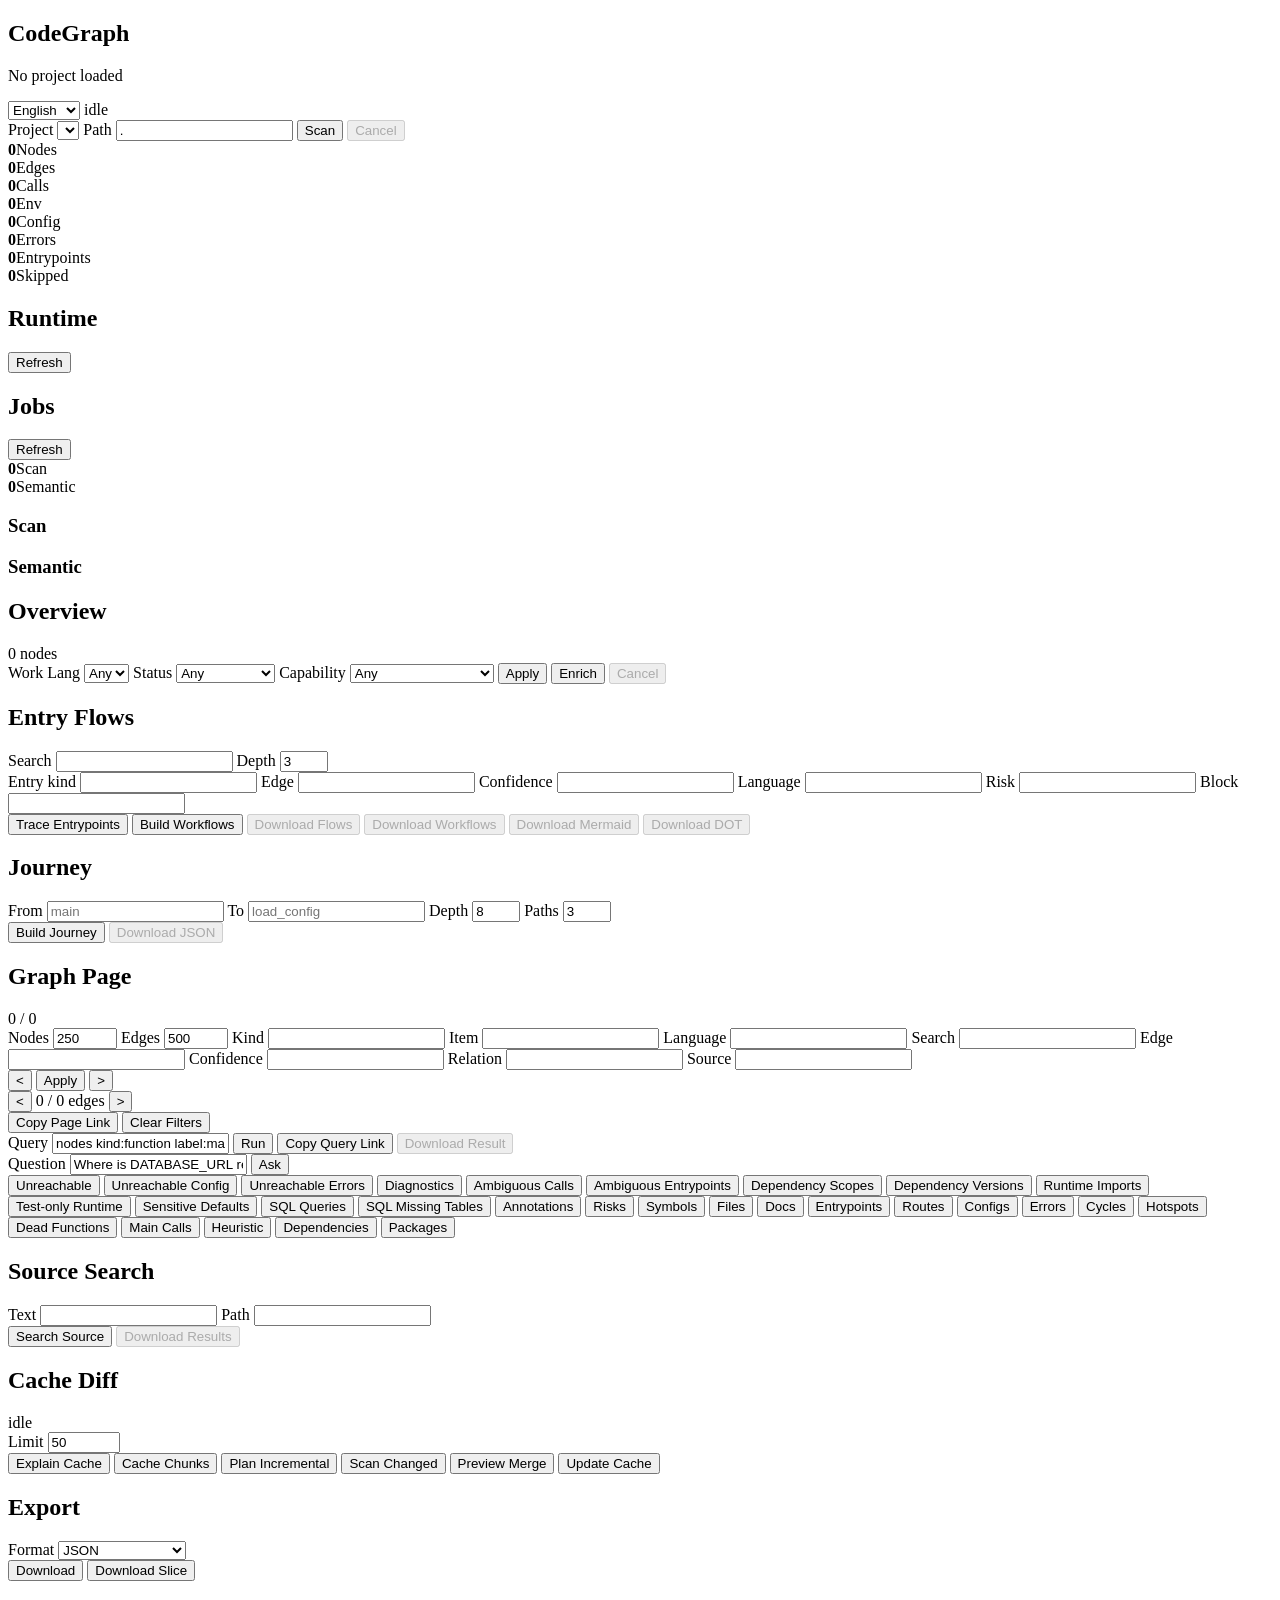
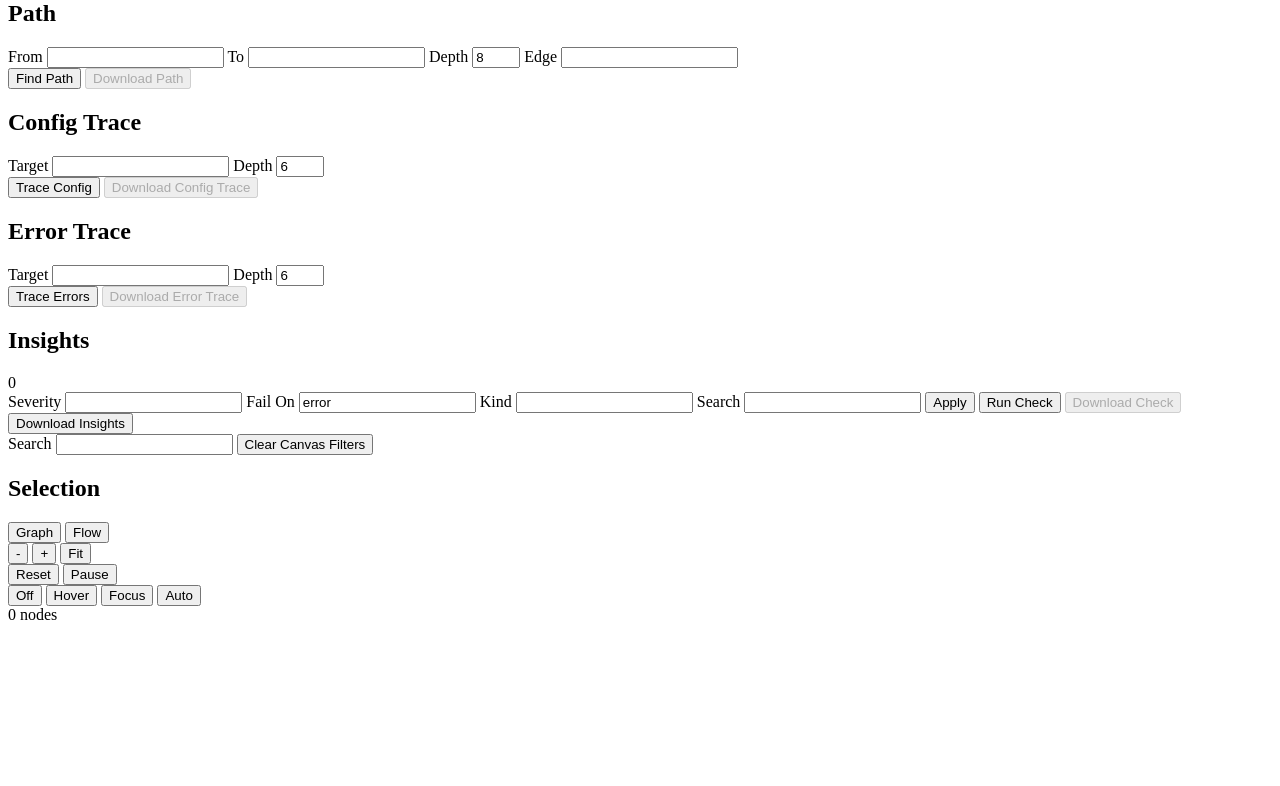
==== crates/codegraph-web/static/index.html @ d71d90b8 "Add Neo4j Cypher and FalkorDB export targets export_cypher emits a cypher-shell script: an id index," ====
<!doctype html>
<html lang="en">
  <head>
    <meta charset="utf-8" />
    <meta name="viewport" content="width=device-width, initial-scale=1" />
    <title>CodeGraph</title>
    <link rel="stylesheet" href="/styles.css" />
  </head>
  <body>
    <main class="app-shell">
      <aside class="sidebar">
        <header class="brand">
          <div>
            <h1>CodeGraph</h1>
            <p id="rootLabel">No project loaded</p>
          </div>
          <div class="brand-controls">
            <label class="locale-field" aria-label="Interface language" data-i18n-aria-label="aria.interfaceLanguage">
              <select id="localeSelect">
                <option value="en">English</option>
                <option value="ru">Русский</option>
              </select>
            </label>
            <span id="status" class="status">idle</span>
          </div>
        </header>

        <section class="toolbar" aria-label="Scan controls" data-i18n-aria-label="aria.scanControls">
          <label class="field project-field">
            <span data-i18n="label.project">Project</span>
            <select id="projectSelect"></select>
          </label>
          <label class="field">
            <span data-i18n="label.path">Path</span>
            <input id="pathInput" type="text" value="." autocomplete="off" />
          </label>
          <button id="scanButton" type="button" data-i18n="button.scan">Scan</button>
          <button id="scanCancelButton" class="cancel-action" type="button" data-i18n="button.cancel" disabled>
            Cancel
          </button>
        </section>

        <section class="stats" aria-label="Graph summary" data-i18n-aria-label="aria.graphSummary">
          <div><strong id="nodeCount">0</strong><span data-i18n="stat.nodes">Nodes</span></div>
          <div><strong id="edgeCount">0</strong><span data-i18n="stat.edges">Edges</span></div>
          <div><strong id="callCount">0</strong><span data-i18n="stat.calls">Calls</span></div>
          <div><strong id="envCount">0</strong><span data-i18n="stat.env">Env</span></div>
          <div><strong id="configCount">0</strong><span data-i18n="stat.config">Config</span></div>
          <div><strong id="errorCount">0</strong><span data-i18n="stat.errors">Errors</span></div>
          <div><strong id="entryCount">0</strong><span data-i18n="stat.entrypoints">Entrypoints</span></div>
          <div><strong id="skippedCount">0</strong><span data-i18n="stat.skipped">Skipped</span></div>
        </section>

        <section class="runtime-status" aria-label="Runtime status" data-i18n-aria-label="aria.runtimeStatus">
          <header>
            <h2 data-i18n="section.runtime">Runtime</h2>
            <button id="metricsRefreshButton" type="button" data-i18n="button.refresh">Refresh</button>
          </header>
          <div id="runtimeMetricsList" class="runtime-metrics-list"></div>
        </section>

        <section class="job-queue" aria-label="Jobs" data-i18n-aria-label="aria.jobs">
          <header>
            <h2 data-i18n="section.jobs">Jobs</h2>
            <button id="jobRefreshButton" type="button" data-i18n="button.refresh">Refresh</button>
          </header>
          <div class="job-summary">
            <div><strong id="scanJobSummary">0</strong><span data-i18n="job.scan">Scan</span></div>
            <div><strong id="semanticJobSummary">0</strong><span data-i18n="job.semantic">Semantic</span></div>
          </div>
          <div class="job-columns">
            <section>
              <h3 data-i18n="job.scan">Scan</h3>
              <div id="scanJobList" class="job-list"></div>
            </section>
            <section>
              <h3 data-i18n="job.semantic">Semantic</h3>
              <div id="semanticJobList" class="job-list"></div>
            </section>
          </div>
        </section>

        <section class="overview" aria-label="Project overview" data-i18n-aria-label="aria.projectOverview">
          <header>
            <h2 data-i18n="section.overview">Overview</h2>
            <span id="overviewTotals">0 nodes</span>
          </header>
          <div id="capabilitiesList" class="capability-list"></div>
          <div id="languageList" class="language-list"></div>
          <div id="confidenceList" class="confidence-list"></div>
          <div id="relationList" class="relation-list"></div>
          <div id="edgeSourceList" class="edge-source-list"></div>
          <div id="scanPolicyList" class="scan-policy-list"></div>
          <div id="coverageList" class="coverage-list"></div>
          <div id="riskSummaryList" class="risk-summary-list"></div>
          <div id="lspList" class="lsp-list"></div>
          <div id="surprisingLinkList" class="surprising-link-list"></div>
          <div class="semantic-work-filters">
            <label class="field compact">
              <span data-i18n="label.workLang">Work Lang</span>
              <select id="semanticWorkLanguageInput">
                <option value="" data-i18n="option.any">Any</option>
              </select>
            </label>
            <label class="field compact">
              <span data-i18n="label.status">Status</span>
              <select id="semanticWorkStatusInput">
                <option value="" data-i18n="option.any">Any</option>
                <option value="ready" data-i18n="option.ready">Ready</option>
                <option value="missing_server" data-i18n="option.missing">Missing</option>
                <option value="unsupported_language" data-i18n="option.unsupported">Unsupported</option>
              </select>
            </label>
            <label class="field compact">
              <span data-i18n="label.capability">Capability</span>
              <select id="semanticWorkCapabilityInput">
                <option value="" data-i18n="option.any">Any</option>
                <option value="definitions" data-i18n="option.definitions">Definitions</option>
                <option value="diagnostics" data-i18n="option.diagnostics">Diagnostics</option>
                <option value="document_symbols" data-i18n="option.symbols">Symbols</option>
                <option value="workspace_symbols" data-i18n="option.workspaceSymbols">Workspace Symbols</option>
                <option value="references" data-i18n="option.references">References</option>
                <option value="language_server" data-i18n="option.server">Server</option>
              </select>
            </label>
            <button id="semanticWorkFilterButton" type="button" data-i18n="button.apply">Apply</button>
            <button id="semanticEnrichButton" type="button" data-i18n="button.semanticEnrich">Enrich</button>
            <button id="semanticCancelButton" class="cancel-action" type="button" data-i18n="button.cancel" disabled>
              Cancel
            </button>
          </div>
          <div id="semanticWorkList" class="semantic-work-list"></div>
          <div id="architectureList" class="architecture-list"></div>
          <div id="languageDependencyList" class="language-dependency-list"></div>
          <div id="communityList" class="community-list"></div>
          <div id="hotspotList" class="hotspot-list"></div>
          <div id="annotationList" class="annotation-list"></div>
          <div id="entrypointList" class="entrypoint-list"></div>
        </section>

        <section class="entrypoint-flows" aria-label="Entrypoint flows" data-i18n-aria-label="aria.entrypointFlows">
          <header>
            <h2 data-i18n="section.entryFlows">Entry Flows</h2>
          </header>
          <div class="entrypoint-flow-fields">
            <label class="field compact">
              <span data-i18n="label.search">Search</span>
              <input id="entryFlowSearchInput" type="text" autocomplete="off" />
            </label>
            <label class="field compact">
              <span data-i18n="label.depth">Depth</span>
              <input id="entryFlowDepthInput" type="number" min="1" max="32" value="3" />
            </label>
          </div>
          <div class="workflow-filter-fields">
            <label class="field compact">
              <span data-i18n="label.entrypointKind">Entry kind</span>
              <input
                id="entryWorkflowEntrypointKindInput"
                type="text"
                list="entrypointKindOptions"
                autocomplete="off"
              />
            </label>
            <label class="field compact">
              <span data-i18n="label.edge">Edge</span>
              <input id="entryWorkflowEdgeKindInput" type="text" list="edgeKindOptions" autocomplete="off" />
            </label>
            <label class="field compact">
              <span data-i18n="label.confidence">Confidence</span>
              <input id="entryWorkflowConfidenceInput" type="text" list="confidenceOptions" autocomplete="off" />
            </label>
            <label class="field compact">
              <span data-i18n="label.language">Language</span>
              <input id="entryWorkflowLanguageInput" type="text" autocomplete="off" />
            </label>
            <label class="field compact">
              <span data-i18n="label.riskSeverity">Risk</span>
              <input id="entryWorkflowRiskSeverityInput" type="text" list="severityOptions" autocomplete="off" />
            </label>
            <label class="field compact">
              <span data-i18n="label.block">Block</span>
              <input id="entryWorkflowBlockKindInput" type="text" list="workflowBlockKindOptions" autocomplete="off" />
            </label>
          </div>
          <div class="entrypoint-flow-actions">
            <button id="entryFlowButton" type="button" data-i18n="button.traceEntrypoints">Trace Entrypoints</button>
            <button id="entryFlowWorkflowButton" type="button" data-i18n="button.buildEntryWorkflows">
              Build Workflows
            </button>
            <button id="entryFlowExportButton" type="button" data-i18n="button.downloadEntryFlows" disabled>
              Download Flows
            </button>
            <button
              id="entryFlowWorkflowExportButton"
              type="button"
              data-i18n="button.downloadEntryWorkflows"
              disabled
            >
              Download Workflows
            </button>
            <button
              id="entryFlowWorkflowMermaidExportButton"
              type="button"
              data-i18n="button.downloadEntryWorkflowMermaid"
              disabled
            >
              Download Mermaid
            </button>
            <button
              id="entryFlowWorkflowDotExportButton"
              type="button"
              data-i18n="button.downloadEntryWorkflowDot"
              disabled
            >
              Download DOT
            </button>
          </div>
          <div id="entryFlowResult" class="query-result"></div>
        </section>

        <section class="journey-panel" aria-label="Execution journey" data-i18n-aria-label="aria.journey">
          <header>
            <h2 data-i18n="section.journey">Journey</h2>
          </header>
          <div class="entrypoint-flow-fields">
            <label class="field compact">
              <span data-i18n="journey.from">From</span>
              <input id="journeyFromInput" type="text" autocomplete="off" placeholder="main" />
            </label>
            <label class="field compact">
              <span data-i18n="journey.to">To</span>
              <input id="journeyToInput" type="text" autocomplete="off" placeholder="load_config" />
            </label>
            <label class="field compact">
              <span data-i18n="label.depth">Depth</span>
              <input id="journeyDepthInput" type="number" min="1" max="32" value="8" />
            </label>
            <label class="field compact">
              <span data-i18n="journey.paths">Paths</span>
              <input id="journeyPathsInput" type="number" min="1" max="10" value="3" />
            </label>
          </div>
          <div class="entrypoint-flow-actions">
            <button id="journeyRunButton" type="button" data-i18n="button.buildJourney">Build Journey</button>
            <button id="journeyExportButton" type="button" data-i18n="button.downloadJourney" disabled>
              Download JSON
            </button>
          </div>
          <div id="journeyResult" class="query-result"></div>
        </section>

        <section class="graph-page" aria-label="Graph page" data-i18n-aria-label="aria.graphPage">
          <header>
            <h2 data-i18n="section.graphPage">Graph Page</h2>
            <span id="pageInfo">0 / 0</span>
          </header>
          <div class="page-fields">
            <label class="field compact">
              <span data-i18n="label.nodes">Nodes</span>
              <input id="nodeLimitInput" type="number" min="20" max="1000" value="250" />
            </label>
            <label class="field compact">
              <span data-i18n="label.edges">Edges</span>
              <input id="edgeLimitInput" type="number" min="1" max="2000" value="500" />
            </label>
            <label class="field compact">
              <span data-i18n="label.kind">Kind</span>
              <input id="serverKindInput" type="text" list="nodeKindOptions" autocomplete="off" />
            </label>
            <label class="field compact">
              <span data-i18n="label.item">Item</span>
              <input id="serverItemKindInput" type="text" autocomplete="off" />
            </label>
            <label class="field compact">
              <span data-i18n="label.language">Language</span>
              <input id="serverLanguageInput" type="text" autocomplete="off" />
            </label>
            <label class="field compact">
              <span data-i18n="label.search">Search</span>
              <input id="serverSearchInput" type="text" autocomplete="off" />
            </label>
            <label class="field compact">
              <span data-i18n="label.edge">Edge</span>
              <input id="serverEdgeKindInput" type="text" list="edgeKindOptions" autocomplete="off" />
            </label>
            <label class="field compact">
              <span data-i18n="label.confidence">Confidence</span>
              <input id="serverConfidenceInput" type="text" list="confidenceOptions" autocomplete="off" />
            </label>
            <label class="field compact">
              <span data-i18n="label.relation">Relation</span>
              <input id="serverEdgeRelationInput" type="text" autocomplete="off" />
            </label>
            <label class="field compact">
              <span data-i18n="label.source">Source</span>
              <input id="serverEdgeSourceInput" type="text" autocomplete="off" />
            </label>
          </div>
          <div class="page-actions">
            <button id="pagePrevButton" type="button" aria-label="Previous graph page" data-i18n-aria-label="aria.previousGraphPage">&lt;</button>
            <button id="pageReloadButton" type="button" data-i18n="button.apply">Apply</button>
            <button id="pageNextButton" type="button" aria-label="Next graph page" data-i18n-aria-label="aria.nextGraphPage">&gt;</button>
          </div>
          <div class="page-actions edge-page-actions" aria-label="Edge page" data-i18n-aria-label="aria.edgePage">
            <button id="edgePrevButton" type="button" aria-label="Previous edge page" data-i18n-aria-label="aria.previousEdgePage">&lt;</button>
            <span id="edgePageInfo" class="page-action-info">0 / 0 edges</span>
            <button id="edgeNextButton" type="button" aria-label="Next edge page" data-i18n-aria-label="aria.nextEdgePage">&gt;</button>
          </div>
          <div class="page-link-actions">
            <button id="pageCopyButton" class="page-copy-button" type="button" data-i18n="button.copyPageLink">
              Copy Page Link
            </button>
            <button id="pageClearButton" class="page-copy-button" type="button" data-i18n="button.clearFilters">
              Clear Filters
            </button>
          </div>
          <div id="pageScope" class="page-scope" aria-live="polite"></div>
        </section>

        <section class="query" aria-label="Graph query" data-i18n-aria-label="aria.graphQuery">
          <label class="field">
            <span data-i18n="label.query">Query</span>
            <input id="queryInput" type="text" value="nodes kind:function label:main" autocomplete="off" />
          </label>
          <button id="queryButton" type="button" data-i18n="button.run">Run</button>
          <button id="queryCopyButton" type="button" data-i18n="button.copyQueryLink">Copy Query Link</button>
          <button id="queryExportButton" type="button" data-i18n="button.downloadQueryResult" disabled>Download Result</button>
          <div class="ask-row">
            <label class="field">
              <span data-i18n="label.question">Question</span>
              <input
                id="askInput"
                type="text"
                value="Where is DATABASE_URL read from the environment?"
                autocomplete="off"
              />
            </label>
            <button id="askButton" type="button" data-i18n="button.ask">Ask</button>
          </div>
          <div class="query-presets" aria-label="Query presets" data-i18n-aria-label="aria.queryPresets">
            <button type="button" data-query-preset="unreachable" data-i18n="queryPreset.unreachable">
              Unreachable
            </button>
            <button type="button" data-query-preset="unreachable scope:config" data-i18n="queryPreset.unreachableConfig">
              Unreachable Config
            </button>
            <button type="button" data-query-preset="unreachable scope:errors" data-i18n="queryPreset.unreachableErrors">
              Unreachable Errors
            </button>
            <button type="button" data-query-preset="diagnostics" data-i18n="queryPreset.diagnostics">
              Diagnostics
            </button>
            <button type="button" data-query-preset="insights kind:ambiguous_call_resolution" data-i18n="queryPreset.ambiguousCalls">
              Ambiguous Calls
            </button>
            <button type="button" data-query-preset="insights kind:ambiguous_entrypoint_target" data-i18n="queryPreset.ambiguousEntrypoints">
              Ambiguous Entrypoints
            </button>
            <button type="button" data-query-preset="insights kind:mixed_dependency_scope" data-i18n="queryPreset.dependencyScopes">
              Dependency Scopes
            </button>
            <button type="button" data-query-preset="insights kind:conflicting_dependency_declaration" data-i18n="queryPreset.dependencyVersions">
              Dependency Versions
            </button>
            <button type="button" data-query-preset="insights kind:non_runtime_dependency_import" data-i18n="queryPreset.runtimeImports">
              Runtime Imports
            </button>
            <button type="button" data-query-preset="insights kind:test_only_runtime_dependency" data-i18n="queryPreset.testOnlyRuntime">
              Test-only Runtime
            </button>
            <button type="button" data-query-preset="insights kind:sensitive_config_default" data-i18n="queryPreset.sensitiveDefaults">
              Sensitive Defaults
            </button>
            <button type="button" data-query-preset="sql edge_limit:300" data-i18n="queryPreset.sqlQueries">
              SQL Queries
            </button>
            <button type="button" data-query-preset="insights kind:unresolved_sql_table_reference" data-i18n="queryPreset.sqlMissingTables">
              SQL Missing Tables
            </button>
            <button type="button" data-query-preset="annotations key:domain edge_limit:300" data-i18n="queryPreset.annotations">
              Annotations
            </button>
            <button type="button" data-query-preset="insights severity:error" data-i18n="queryPreset.risks">
              Risks
            </button>
            <button type="button" data-query-preset="symbols direction:out edge_limit:300" data-i18n="queryPreset.symbols">
              Symbols
            </button>
            <button type="button" data-query-preset="files direction:out edge_limit:300" data-i18n="queryPreset.files">
              Files
            </button>
            <button type="button" data-query-preset="docs edge_limit:300" data-i18n="queryPreset.docs">
              Docs
            </button>
            <button type="button" data-query-preset="entrypoints" data-i18n="queryPreset.entrypoints">
              Entrypoints
            </button>
            <button type="button" data-query-preset="routes depth:2 edge_limit:300" data-i18n="queryPreset.routes">
              Routes
            </button>
            <button type="button" data-query-preset="configs" data-i18n="queryPreset.configs">
              Configs
            </button>
            <button type="button" data-query-preset="errors" data-i18n="queryPreset.errors">
              Errors
            </button>
            <button type="button" data-query-preset="cycles" data-i18n="queryPreset.cycles">
              Cycles
            </button>
            <button type="button" data-query-preset="hotspots min_score:5 edge_limit:300" data-i18n="queryPreset.hotspots">
              Hotspots
            </button>
            <button type="button" data-query-preset="unreachable kind:function" data-i18n="queryPreset.deadFunctions">
              Dead Functions
            </button>
            <button type="button" data-query-preset="neighbors label:main direction:out depth:2 edge_kind:calls" data-i18n="queryPreset.mainCalls">
              Main Calls
            </button>
            <button type="button" data-query-preset="edges confidence:heuristic" data-i18n="queryPreset.heuristic">
              Heuristic
            </button>
            <button type="button" data-query-preset="edges kind:depends_on" data-i18n="queryPreset.dependencies">
              Dependencies
            </button>
            <button type="button" data-query-preset="packages edge_limit:300" data-i18n="queryPreset.packages">
              Packages
            </button>
          </div>
          <div id="queryHistory" class="query-history" hidden>
            <header>
              <span data-i18n="queryHistory.recent">Recent Queries</span>
              <button id="clearQueryHistoryButton" type="button" data-i18n="queryHistory.clear">Clear</button>
            </header>
            <div id="queryHistoryList" class="query-history-list"></div>
          </div>
          <div id="queryResult" class="query-result"></div>
        </section>

        <section class="source-search" aria-label="Source search" data-i18n-aria-label="aria.sourceSearch">
          <header>
            <h2 data-i18n="section.sourceSearch">Source Search</h2>
          </header>
          <div class="source-search-fields">
            <label class="field compact">
              <span data-i18n="label.text">Text</span>
              <input id="sourceSearchInput" type="search" autocomplete="off" />
            </label>
            <label class="field compact">
              <span data-i18n="label.path">Path</span>
              <input id="sourcePathFilterInput" type="text" autocomplete="off" />
            </label>
          </div>
          <button id="sourceSearchButton" type="button" data-i18n="button.searchSource">Search Source</button>
          <button id="sourceSearchExportButton" type="button" data-i18n="button.downloadSourceResults" disabled>Download Results</button>
          <div id="sourceSearchResult" class="query-result"></div>
        </section>

        <section class="cache-diff" aria-label="Cache diagnostics" data-i18n-aria-label="aria.cacheDiagnostics">
          <header>
            <h2 data-i18n="section.cacheDiff">Cache Diff</h2>
            <span id="cacheDiffStatus">idle</span>
          </header>
          <div class="cache-diff-fields">
            <label class="field compact">
              <span data-i18n="label.limit">Limit</span>
              <input id="cacheDiffLimitInput" type="number" min="1" max="10000" value="50" />
            </label>
          </div>
          <button id="cacheDiffButton" type="button" data-i18n="button.explainCache">Explain Cache</button>
          <button id="cacheChunksButton" type="button" data-i18n="button.cacheChunks">Cache Chunks</button>
          <button id="incrementalPlanButton" type="button" data-i18n="button.planIncremental">Plan Incremental</button>
          <button id="incrementalScanButton" type="button" data-i18n="button.scanIncremental">Scan Changed</button>
          <button id="incrementalMergeButton" type="button" data-i18n="button.previewMerge">Preview Merge</button>
          <button id="incrementalUpdateButton" type="button" data-i18n="button.updateCache">Update Cache</button>
          <div id="cacheDiffResult" class="query-result"></div>
        </section>

        <section class="graph-export" aria-label="Graph export" data-i18n-aria-label="aria.graphExport">
          <header>
            <h2 data-i18n="section.export">Export</h2>
          </header>
          <div class="graph-export-fields">
            <label class="field compact">
              <span data-i18n="label.format">Format</span>
              <select id="exportFormatInput">
                <option value="json">JSON</option>
                <option value="dot">DOT</option>
                <option value="ndjson">NDJSON</option>
                <option value="graphml">GraphML</option>
                <option value="mermaid_html">Mermaid HTML</option>
                <option value="cypher">Neo4j Cypher</option>
                <option value="falkordb">FalkorDB</option>
                <option value="report" data-i18n="export.report">Report JSON</option>
                <option value="reportMarkdown" data-i18n="export.reportMarkdown">Report Markdown</option>
              </select>
            </label>
          </div>
          <button id="exportButton" type="button" data-i18n="button.download">Download</button>
          <button id="exportSliceButton" type="button" data-i18n="button.downloadSlice">Download Slice</button>
          <div id="exportResult" class="query-result"></div>
        </section>

        <section class="path-query" aria-label="Graph path" data-i18n-aria-label="aria.graphPath">
          <header>
            <h2 data-i18n="section.path">Path</h2>
          </header>
          <div class="path-fields">
            <label class="field compact">
              <span data-i18n="label.from">From</span>
              <input id="pathFromInput" type="text" autocomplete="off" />
            </label>
            <label class="field compact">
              <span data-i18n="label.to">To</span>
              <input id="pathToInput" type="text" autocomplete="off" />
            </label>
            <label class="field compact">
              <span data-i18n="label.depth">Depth</span>
              <input id="pathDepthInput" type="number" min="1" max="32" value="8" />
            </label>
            <label class="field compact">
              <span data-i18n="label.edge">Edge</span>
              <input id="pathEdgeKindInput" type="text" list="edgeKindOptions" autocomplete="off" />
            </label>
          </div>
          <button id="pathButton" type="button" data-i18n="button.findPath">Find Path</button>
          <button id="pathExportButton" type="button" data-i18n="button.downloadPathResult" disabled>Download Path</button>
          <div id="pathResult" class="query-result"></div>
        </section>

        <section class="config-trace" aria-label="Configuration trace" data-i18n-aria-label="aria.configurationTrace">
          <header>
            <h2 data-i18n="section.configTrace">Config Trace</h2>
          </header>
          <div class="config-trace-fields">
            <label class="field compact">
              <span data-i18n="label.target">Target</span>
              <input id="configTraceTargetInput" type="text" autocomplete="off" />
            </label>
            <label class="field compact">
              <span data-i18n="label.depth">Depth</span>
              <input id="configTraceDepthInput" type="number" min="1" max="32" value="6" />
            </label>
          </div>
          <button id="configTraceButton" type="button" data-i18n="button.traceConfig">Trace Config</button>
          <button id="configTraceExportButton" type="button" data-i18n="button.downloadConfigTrace" disabled>
            Download Config Trace
          </button>
          <div id="configTraceResult" class="query-result"></div>
        </section>

        <section class="error-trace" aria-label="Error trace" data-i18n-aria-label="aria.errorTrace">
          <header>
            <h2 data-i18n="section.errorTrace">Error Trace</h2>
          </header>
          <div class="error-trace-fields">
            <label class="field compact">
              <span data-i18n="label.target">Target</span>
              <input id="errorTraceTargetInput" type="text" autocomplete="off" />
            </label>
            <label class="field compact">
              <span data-i18n="label.depth">Depth</span>
              <input id="errorTraceDepthInput" type="number" min="1" max="32" value="6" />
            </label>
          </div>
          <button id="errorTraceButton" type="button" data-i18n="button.traceErrors">Trace Errors</button>
          <button id="errorTraceExportButton" type="button" data-i18n="button.downloadErrorTrace" disabled>
            Download Error Trace
          </button>
          <div id="errorTraceResult" class="query-result"></div>
        </section>

        <section class="insights" aria-label="Graph insights" data-i18n-aria-label="aria.graphInsights">
          <header>
            <h2 data-i18n="section.insights">Insights</h2>
            <span id="insightCount">0</span>
          </header>
          <div class="insight-filters">
            <label class="field compact">
              <span data-i18n="label.severity">Severity</span>
              <input id="insightSeverityInput" type="text" list="severityOptions" autocomplete="off" />
            </label>
            <label class="field compact">
              <span data-i18n="label.failOn">Fail On</span>
              <input id="checkFailOnInput" type="text" value="error" list="severityOptions" autocomplete="off" />
            </label>
            <label class="field compact">
              <span data-i18n="label.kind">Kind</span>
              <input id="insightKindInput" type="text" list="insightKindOptions" autocomplete="off" />
            </label>
            <label class="field compact">
              <span data-i18n="label.search">Search</span>
              <input id="insightSearchInput" type="text" autocomplete="off" />
            </label>
            <button id="insightFilterButton" type="button" data-i18n="button.apply">Apply</button>
            <button id="checkButton" type="button" data-i18n="button.runCheck">Run Check</button>
            <button id="checkExportButton" type="button" data-i18n="button.downloadCheck" disabled>Download Check</button>
            <button id="insightExportButton" type="button" data-i18n="button.downloadInsights">Download Insights</button>
          </div>
          <div id="checkResult" class="check-result"></div>
          <div id="insightList" class="insight-list"></div>
        </section>

        <section class="filters" aria-label="Graph filters" data-i18n-aria-label="aria.graphFilters">
          <label class="field">
            <span data-i18n="label.search">Search</span>
            <input id="searchInput" type="search" autocomplete="off" />
          </label>
          <button id="clearCanvasFiltersButton" type="button" data-i18n="button.clearCanvasFilters">Clear Canvas Filters</button>
          <div id="kindFilters" class="kind-filters"></div>
        </section>

        <section class="selection" aria-label="Selected node" data-i18n-aria-label="aria.selectedNode">
          <h2 id="selectionTitle" data-i18n-fallback="selection.title">Selection</h2>
          <div id="selectionBody" class="selection-body"></div>
        </section>
      </aside>

      <section class="graph-stage" aria-label="Code graph" data-i18n-aria-label="aria.graphStage">
        <div class="graph-controls" aria-label="Graph viewport controls" data-i18n-aria-label="aria.graphControls">
          <div class="graph-control-group stage-view-modes" role="group" aria-label="Stage views" data-i18n-aria-label="aria.stageViews">
            <button
              id="stageViewGraphButton"
              type="button"
              data-stage-view="graph"
              aria-pressed="true"
              data-i18n="button.viewGraph"
            >
              Graph
            </button>
            <button
              id="stageViewFlowButton"
              type="button"
              data-stage-view="flow"
              aria-pressed="false"
              data-i18n="button.viewFlow"
            >
              Flow
            </button>
          </div>
          <div class="graph-control-group">
            <button id="zoomOutButton" type="button" aria-label="Zoom out" data-i18n-aria-label="aria.zoomOut">-</button>
            <button id="zoomInButton" type="button" aria-label="Zoom in" data-i18n-aria-label="aria.zoomIn">+</button>
            <button id="fitGraphButton" type="button" aria-label="Fit visible graph" data-i18n="button.fit" data-i18n-aria-label="aria.fitGraph">Fit</button>
          </div>
          <div class="graph-control-group graph-layout-controls">
            <button id="resetLayoutButton" type="button" aria-label="Restart graph layout" data-i18n="button.reset" data-i18n-aria-label="aria.restartLayout">Reset</button>
            <button id="toggleLayoutButton" type="button" aria-label="Pause graph layout" data-i18n-aria-label="aria.pauseLayout">Pause</button>
          </div>
          <div class="graph-label-modes" role="group" aria-label="Node labels" data-i18n-aria-label="aria.nodeLabels">
            <button type="button" data-label-mode="minimal" aria-pressed="true" data-i18n="button.labelsMinimal">Off</button>
            <button type="button" data-label-mode="hover" aria-pressed="false" data-i18n="button.labelsHover">Hover</button>
            <button type="button" data-label-mode="focus" aria-pressed="false" data-i18n="button.labelsFocus">Focus</button>
            <button type="button" data-label-mode="auto" aria-pressed="false" data-i18n="button.labelsAuto">Auto</button>
          </div>
          <span id="viewportInfo" class="viewport-info">0 nodes</span>
        </div>
        <canvas id="graphCanvas" tabindex="0" role="application" aria-label="Interactive code graph" data-i18n-aria-label="aria.graphCanvas"></canvas>
        <canvas id="graphMinimap" class="graph-minimap" tabindex="0" role="application" aria-label="Graph minimap" data-i18n-aria-label="aria.graphMinimap"></canvas>
        <canvas
          id="flowCanvas"
          class="flow-canvas"
          tabindex="0"
          role="application"
          aria-label="Workflow flow view"
          data-i18n-aria-label="aria.flowCanvas"
          hidden
        ></canvas>
        <canvas
          id="flowMinimap"
          class="graph-minimap flow-minimap"
          tabindex="0"
          role="application"
          aria-label="Flow minimap"
          data-i18n-aria-label="aria.flowMinimap"
          hidden
        ></canvas>
        <div id="graphHud" class="graph-hud" aria-live="polite"></div>
        <div id="flowHud" class="graph-hud flow-hud" aria-live="polite" hidden></div>
        <div class="legend" id="legend"></div>
      </section>
    </main>

    <datalist id="nodeKindOptions"></datalist>
    <datalist id="edgeKindOptions"></datalist>
    <datalist id="confidenceOptions"></datalist>
    <datalist id="severityOptions"></datalist>
    <datalist id="workflowBlockKindOptions"></datalist>
    <datalist id="entrypointKindOptions"></datalist>
    <datalist id="insightKindOptions"></datalist>

    <script src="/label-policy.js"></script>
    <script src="/app.js"></script>
  </body>
</html>
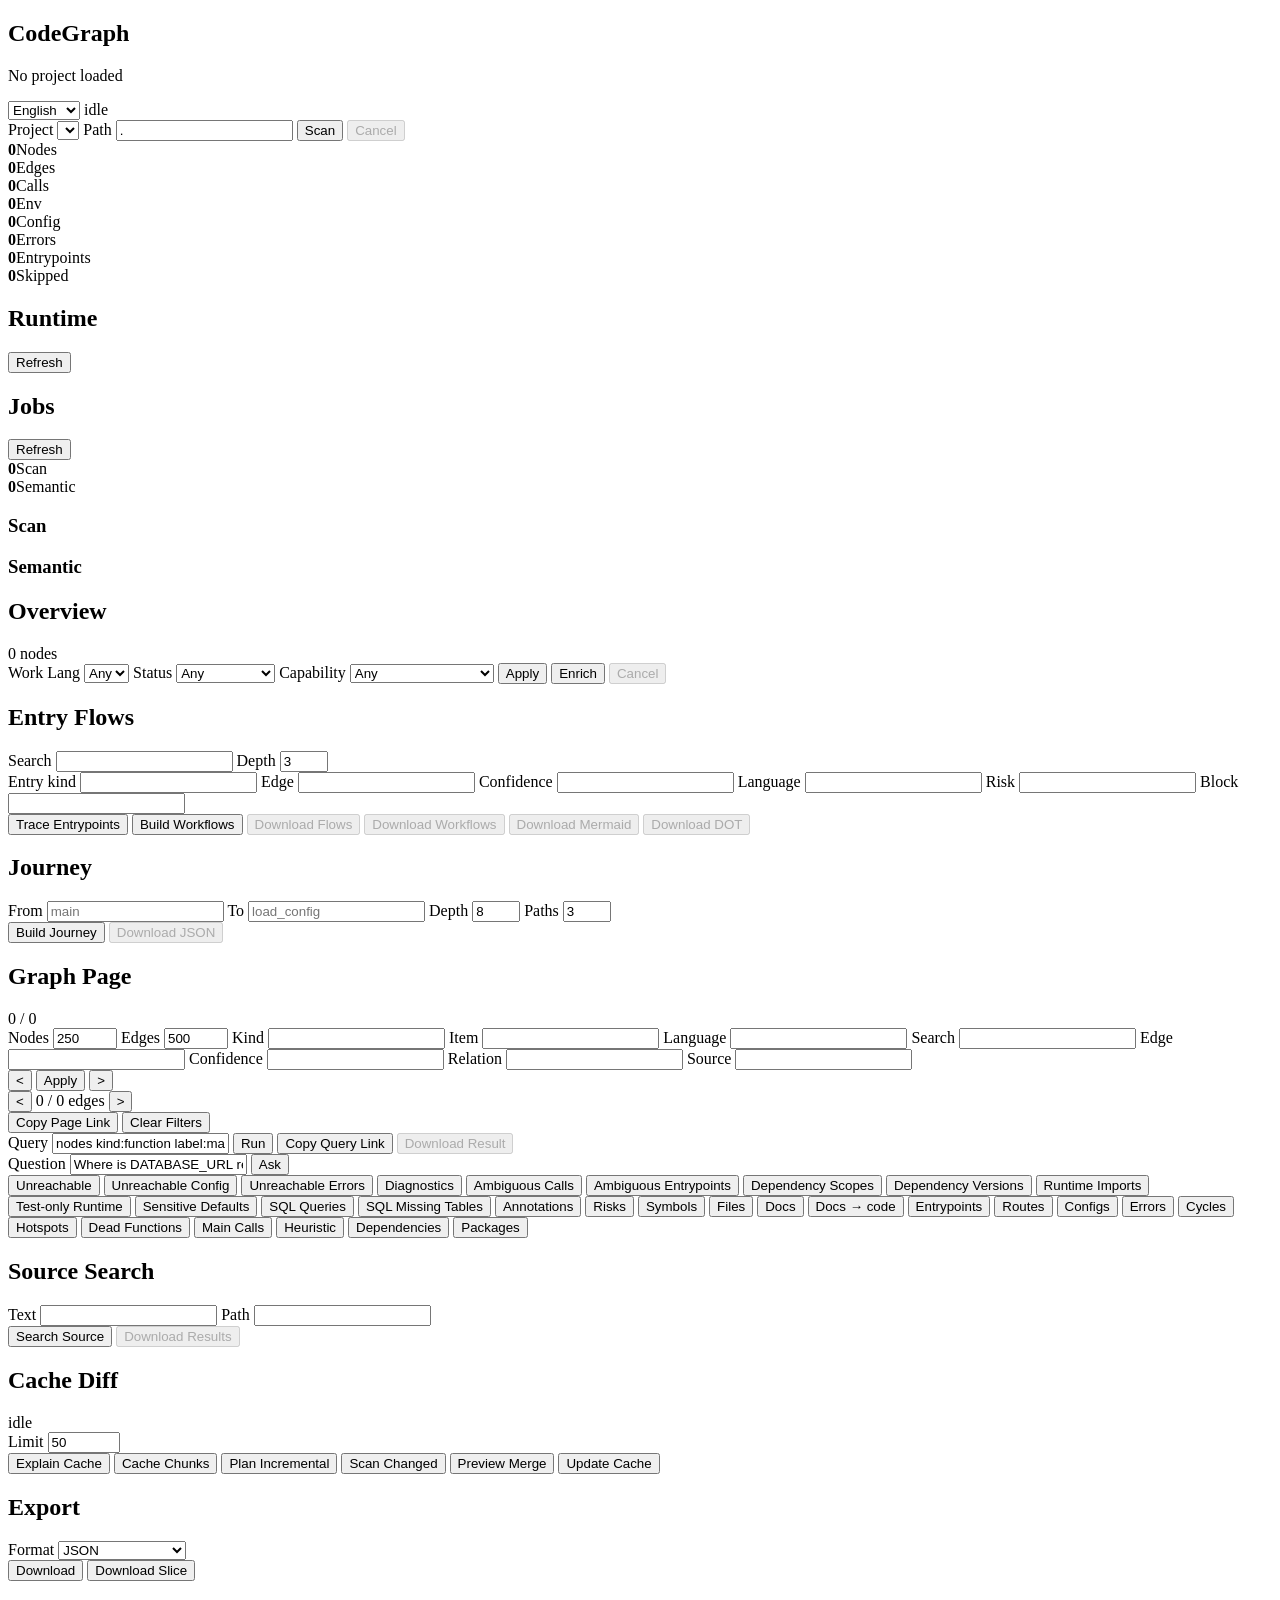
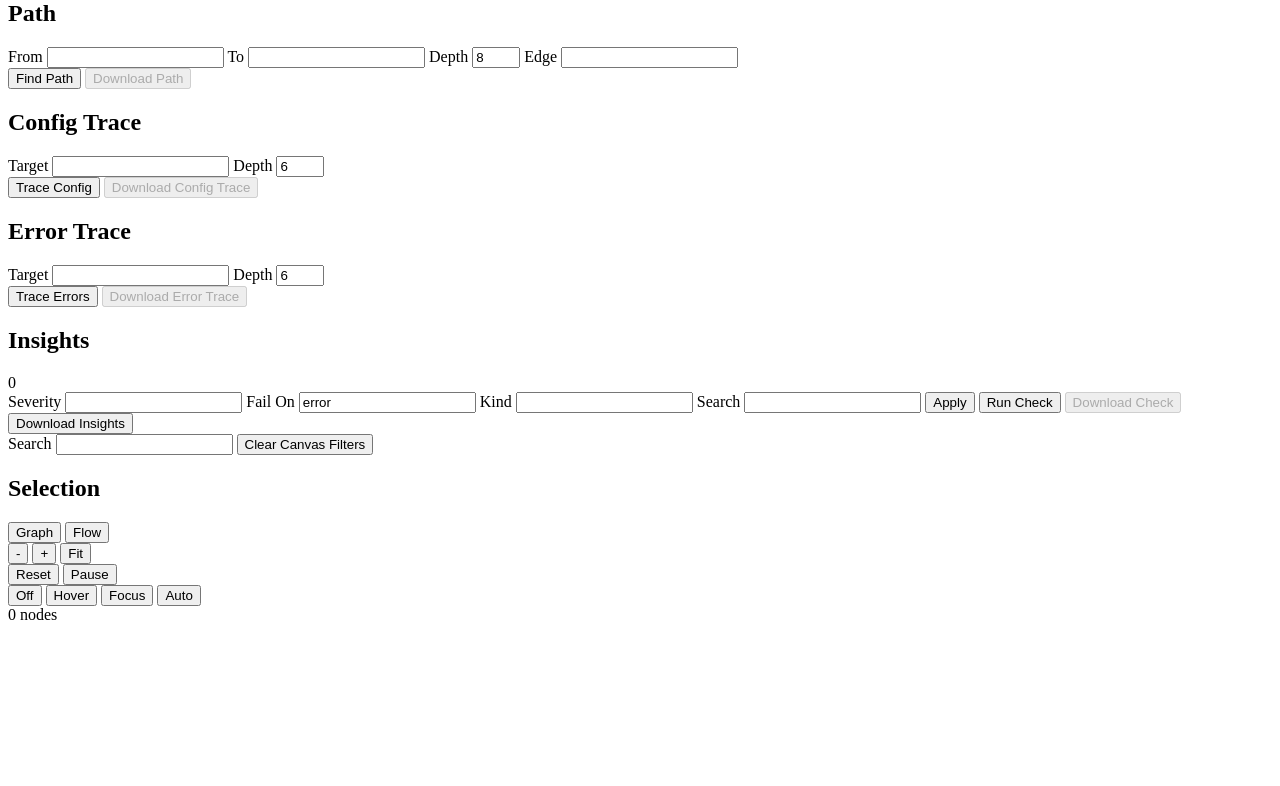
==== commit bb98dfac: "Add rich Markdown citations, front matter, and backlinks Parse YAML front matter (title, owner, stat" ====
--- a/crates/codegraph-web/static/index.html
+++ b/crates/codegraph-web/static/index.html
@@ -392,6 +392,9 @@
             </button>
             <button type="button" data-query-preset="docs edge_limit:300" data-i18n="queryPreset.docs">
               Docs
+            </button>
+            <button type="button" data-query-preset="docs relation:markdown edge_limit:300" data-i18n="queryPreset.docsToCode">
+              Docs → code
             </button>
             <button type="button" data-query-preset="entrypoints" data-i18n="queryPreset.entrypoints">
               Entrypoints
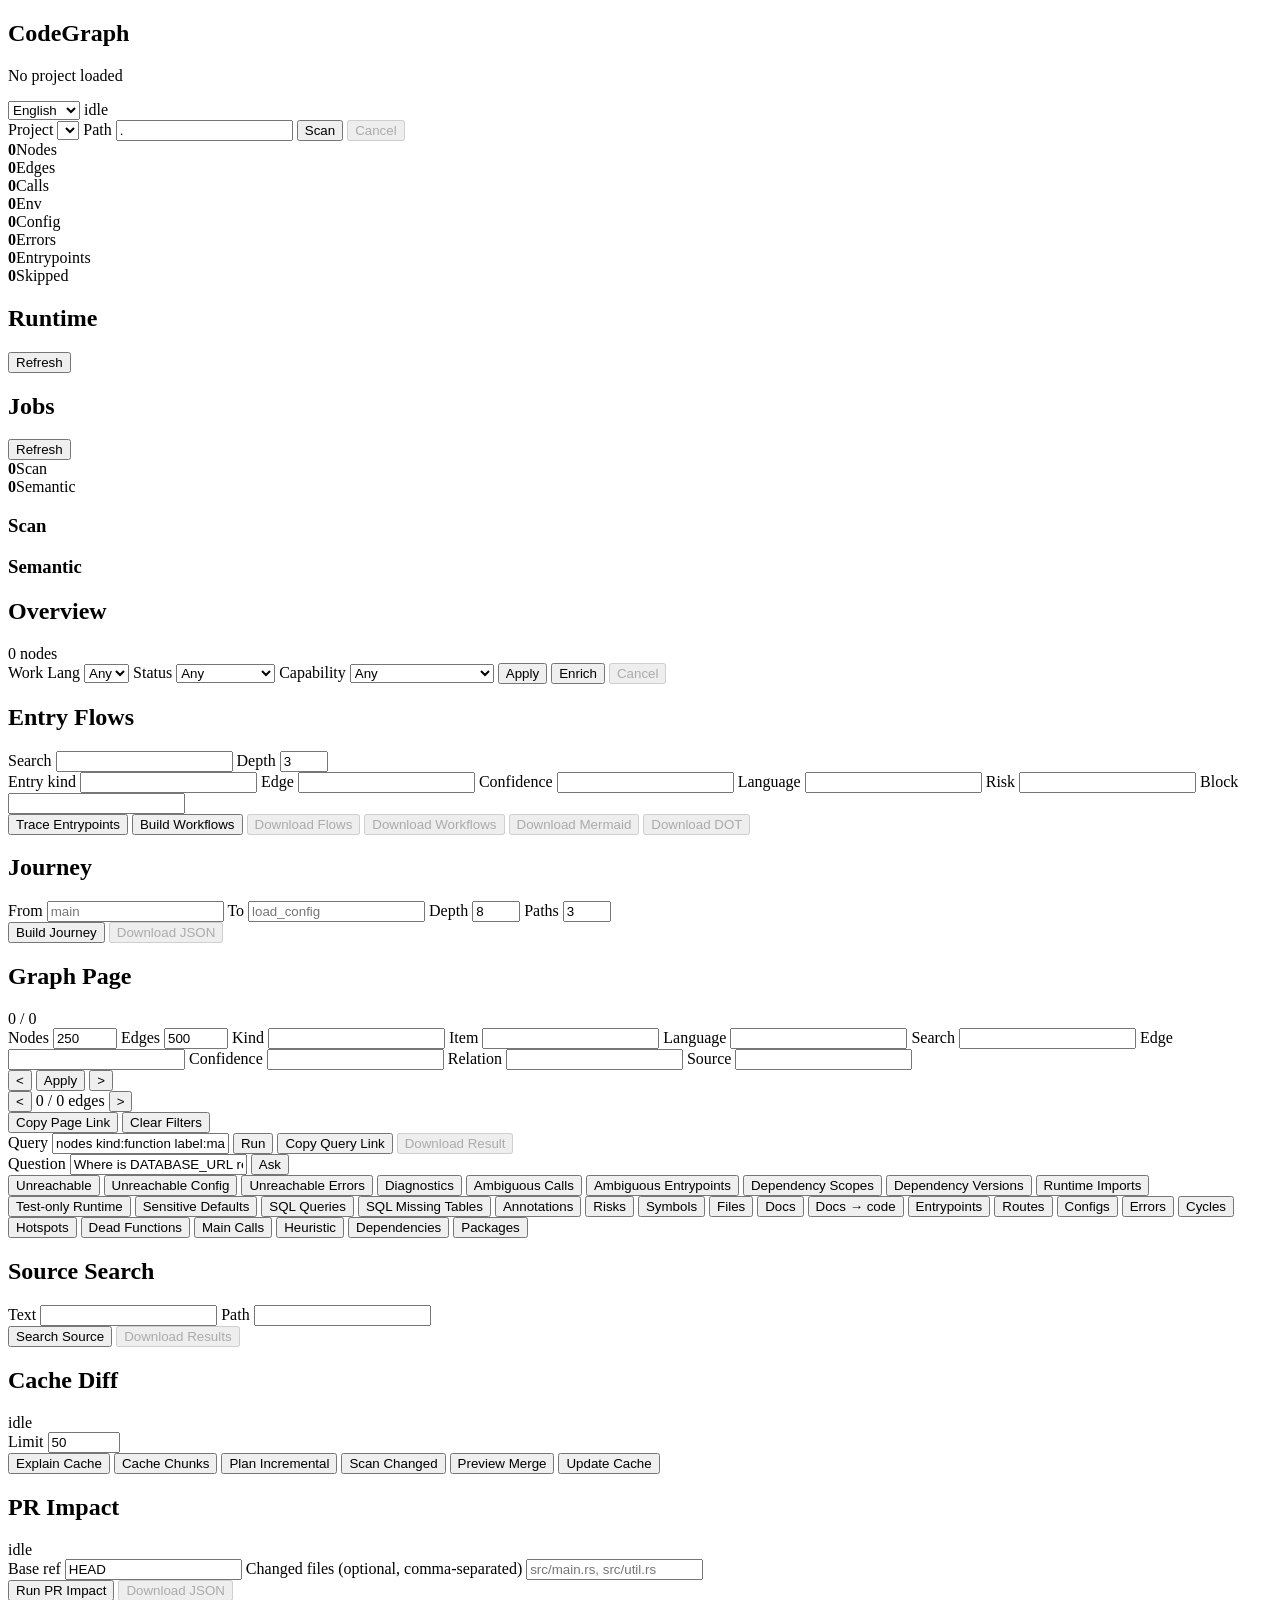
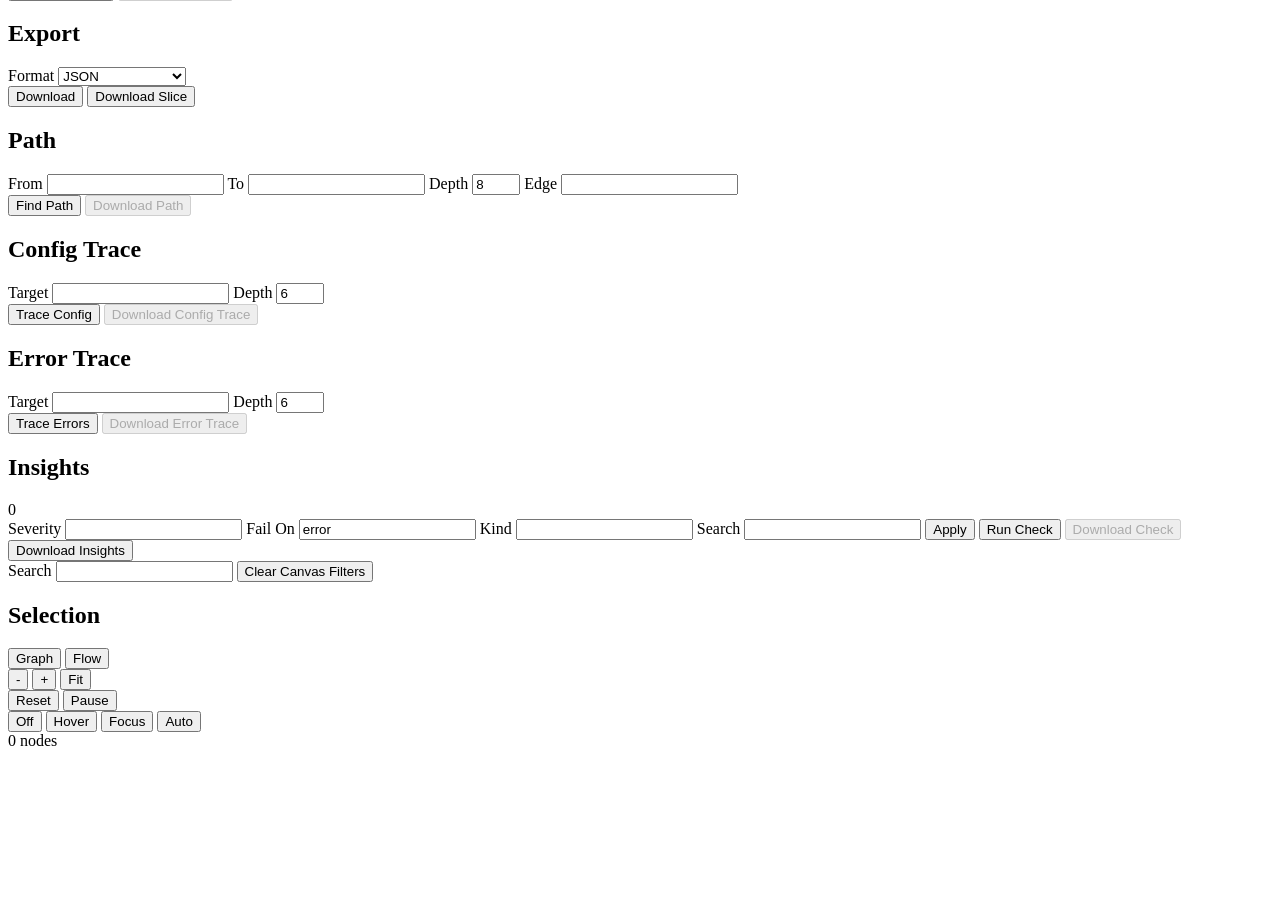
==== commit 6c36b1bd: "Expose the PR impact dashboard through the API and web UI pr-impact was CLI-only despite being a das" ====
--- a/crates/codegraph-web/static/index.html
+++ b/crates/codegraph-web/static/index.html
@@ -477,6 +477,26 @@
           <button id="incrementalMergeButton" type="button" data-i18n="button.previewMerge">Preview Merge</button>
           <button id="incrementalUpdateButton" type="button" data-i18n="button.updateCache">Update Cache</button>
           <div id="cacheDiffResult" class="query-result"></div>
+        </section>
+
+        <section class="pr-impact" aria-label="PR impact" data-i18n-aria-label="aria.prImpact">
+          <header>
+            <h2 data-i18n="section.prImpact">PR Impact</h2>
+            <span id="prImpactStatus">idle</span>
+          </header>
+          <div class="pr-impact-fields">
+            <label class="field compact">
+              <span data-i18n="prImpact.base">Base ref</span>
+              <input id="prImpactBaseInput" type="text" value="HEAD" />
+            </label>
+            <label class="field">
+              <span data-i18n="prImpact.files">Changed files (optional, comma-separated)</span>
+              <input id="prImpactFilesInput" type="text" placeholder="src/main.rs, src/util.rs" />
+            </label>
+          </div>
+          <button id="prImpactButton" type="button" data-i18n="button.prImpact">Run PR Impact</button>
+          <button id="prImpactDownloadButton" type="button" data-i18n="button.prImpactDownload" disabled>Download JSON</button>
+          <div id="prImpactResult" class="query-result"></div>
         </section>
 
         <section class="graph-export" aria-label="Graph export" data-i18n-aria-label="aria.graphExport">
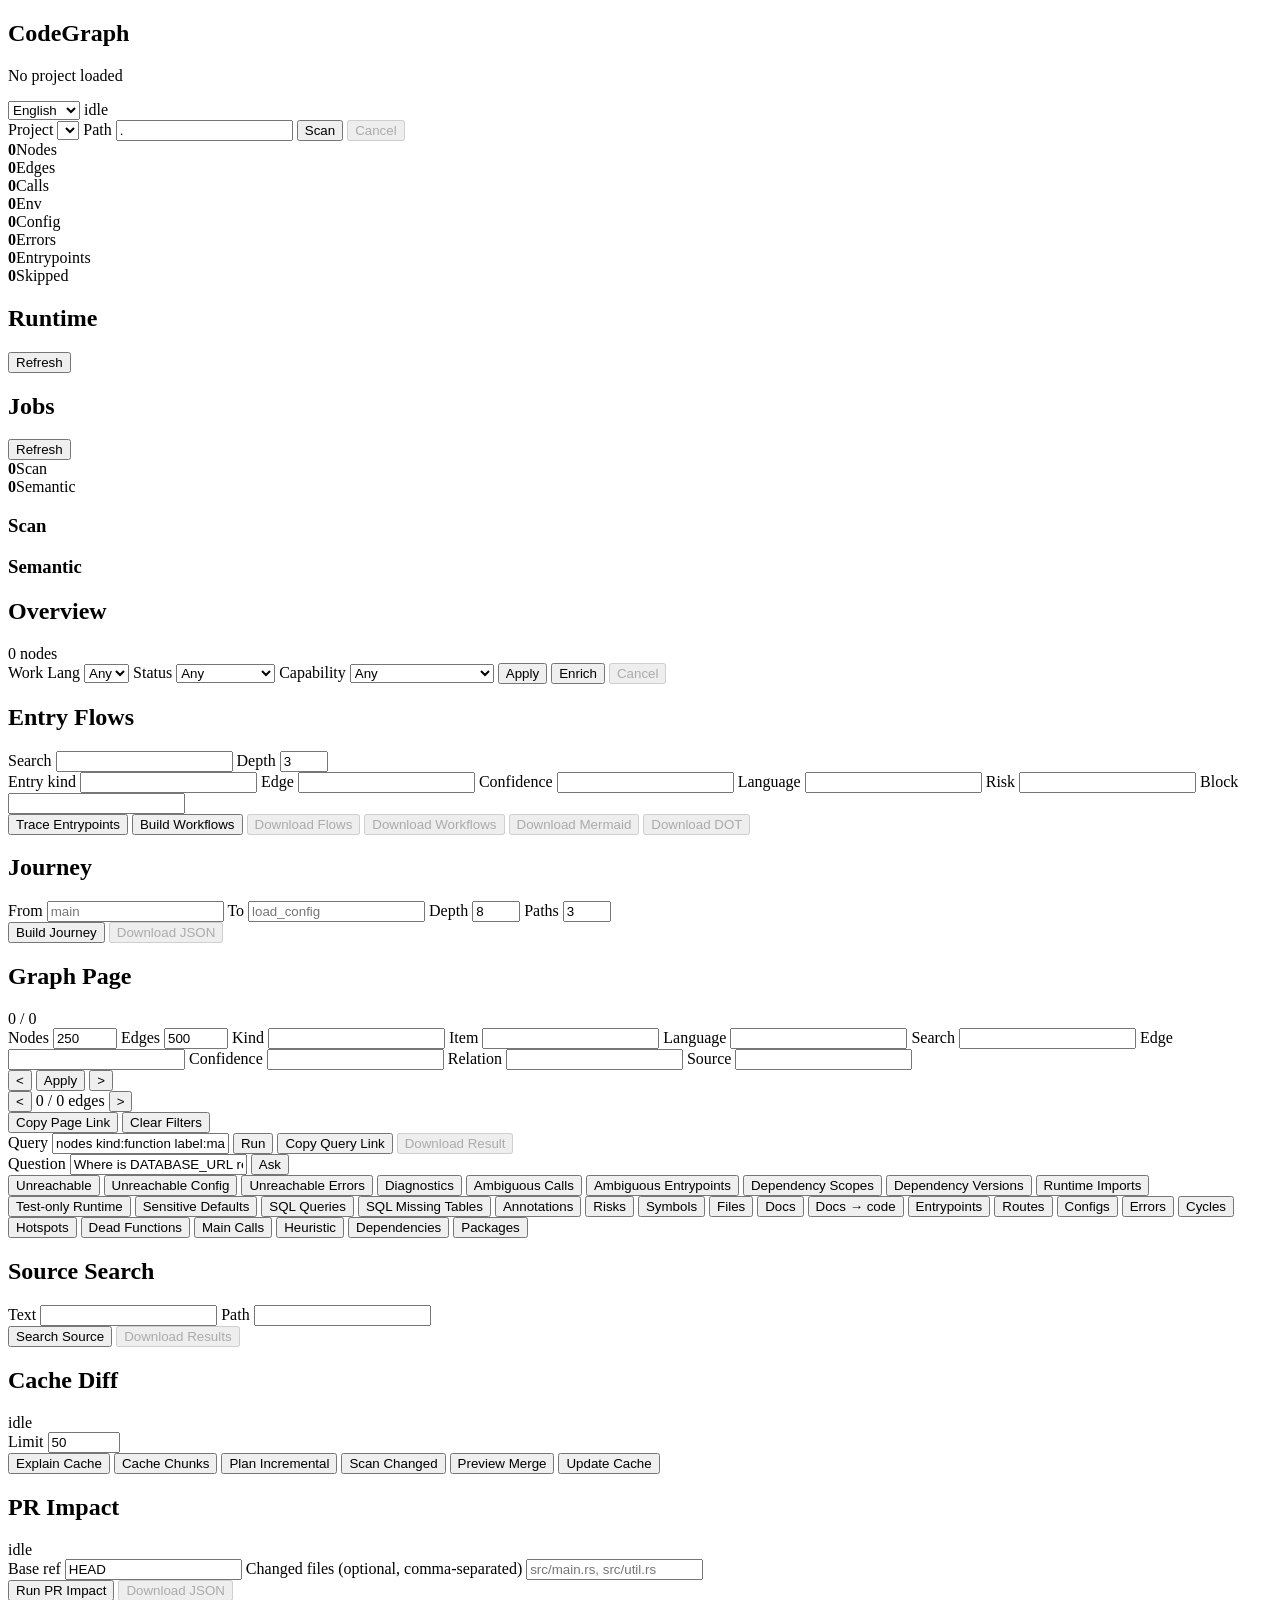
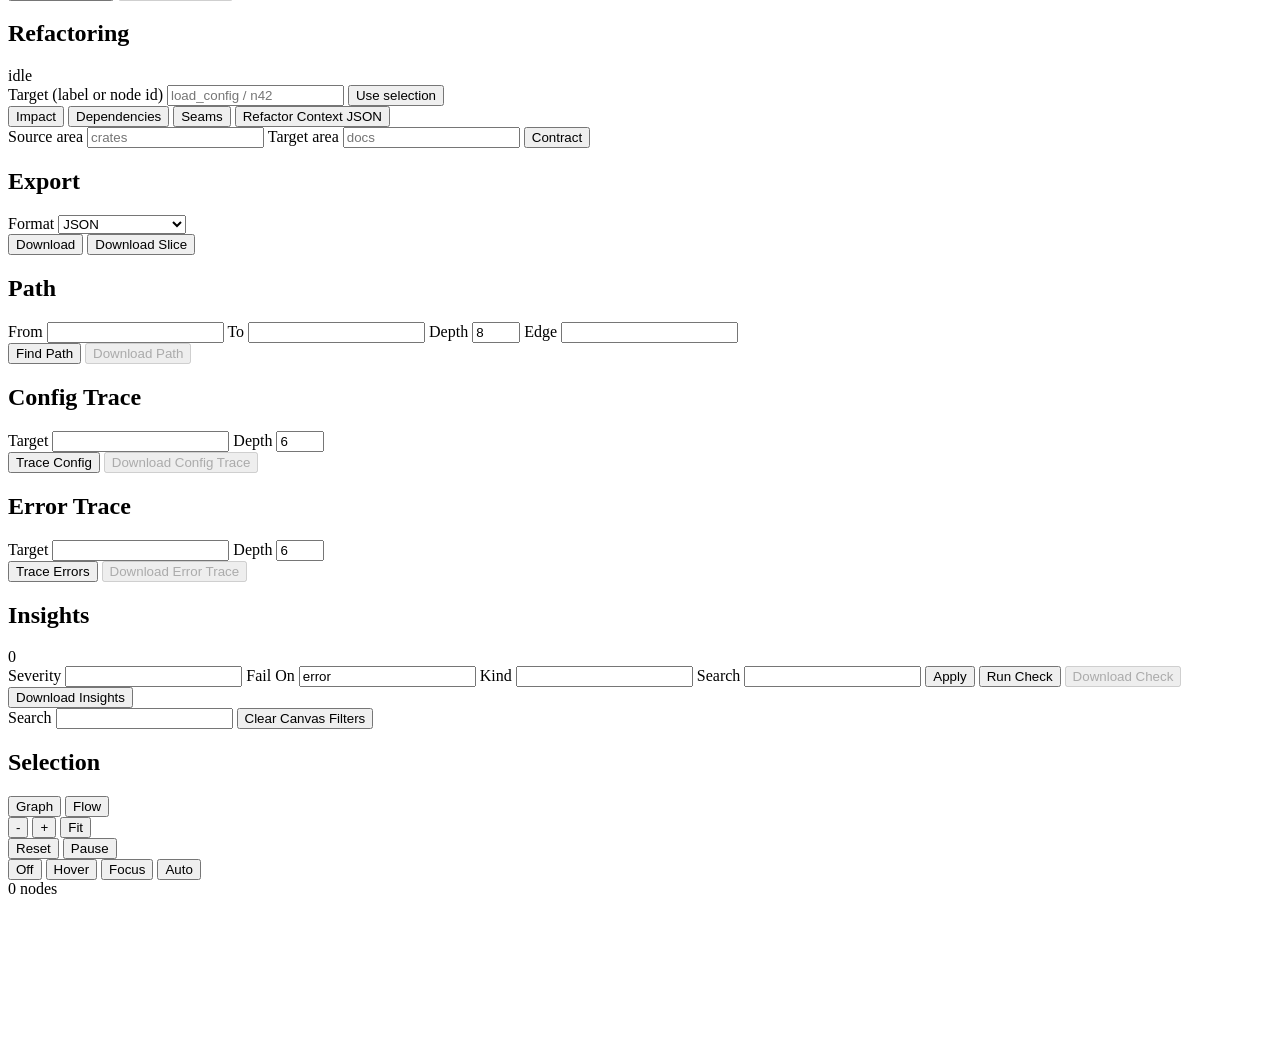
==== commit 3d65a95c: "Add web Refactoring panel for impact, seams, contracts, and bundles The Phase 8 refactoring reports " ====
--- a/crates/codegraph-web/static/index.html
+++ b/crates/codegraph-web/static/index.html
@@ -497,6 +497,36 @@
           <button id="prImpactButton" type="button" data-i18n="button.prImpact">Run PR Impact</button>
           <button id="prImpactDownloadButton" type="button" data-i18n="button.prImpactDownload" disabled>Download JSON</button>
           <div id="prImpactResult" class="query-result"></div>
+        </section>
+
+        <section class="refactoring" aria-label="Refactoring reports" data-i18n-aria-label="aria.refactoring">
+          <header>
+            <h2 data-i18n="section.refactoring">Refactoring</h2>
+            <span id="refactorStatus">idle</span>
+          </header>
+          <div class="refactoring-fields">
+            <label class="field">
+              <span data-i18n="refactor.target">Target (label or node id)</span>
+              <input id="refactorTargetInput" type="text" placeholder="load_config / n42" />
+            </label>
+            <button id="refactorUseSelectionButton" type="button" data-i18n="refactor.useSelection">Use selection</button>
+          </div>
+          <button id="refactorImpactButton" type="button" data-i18n="button.refactorImpact">Impact</button>
+          <button id="refactorDepsButton" type="button" data-i18n="button.refactorDeps">Dependencies</button>
+          <button id="refactorSeamsButton" type="button" data-i18n="button.refactorSeams">Seams</button>
+          <button id="refactorContextButton" type="button" data-i18n="button.refactorContext">Refactor Context JSON</button>
+          <div class="refactoring-fields">
+            <label class="field compact">
+              <span data-i18n="refactor.sourceArea">Source area</span>
+              <input id="refactorSourceAreaInput" type="text" placeholder="crates" />
+            </label>
+            <label class="field compact">
+              <span data-i18n="refactor.targetArea">Target area</span>
+              <input id="refactorTargetAreaInput" type="text" placeholder="docs" />
+            </label>
+            <button id="refactorContractButton" type="button" data-i18n="button.refactorContract">Contract</button>
+          </div>
+          <div id="refactorResult" class="query-result"></div>
         </section>
 
         <section class="graph-export" aria-label="Graph export" data-i18n-aria-label="aria.graphExport">
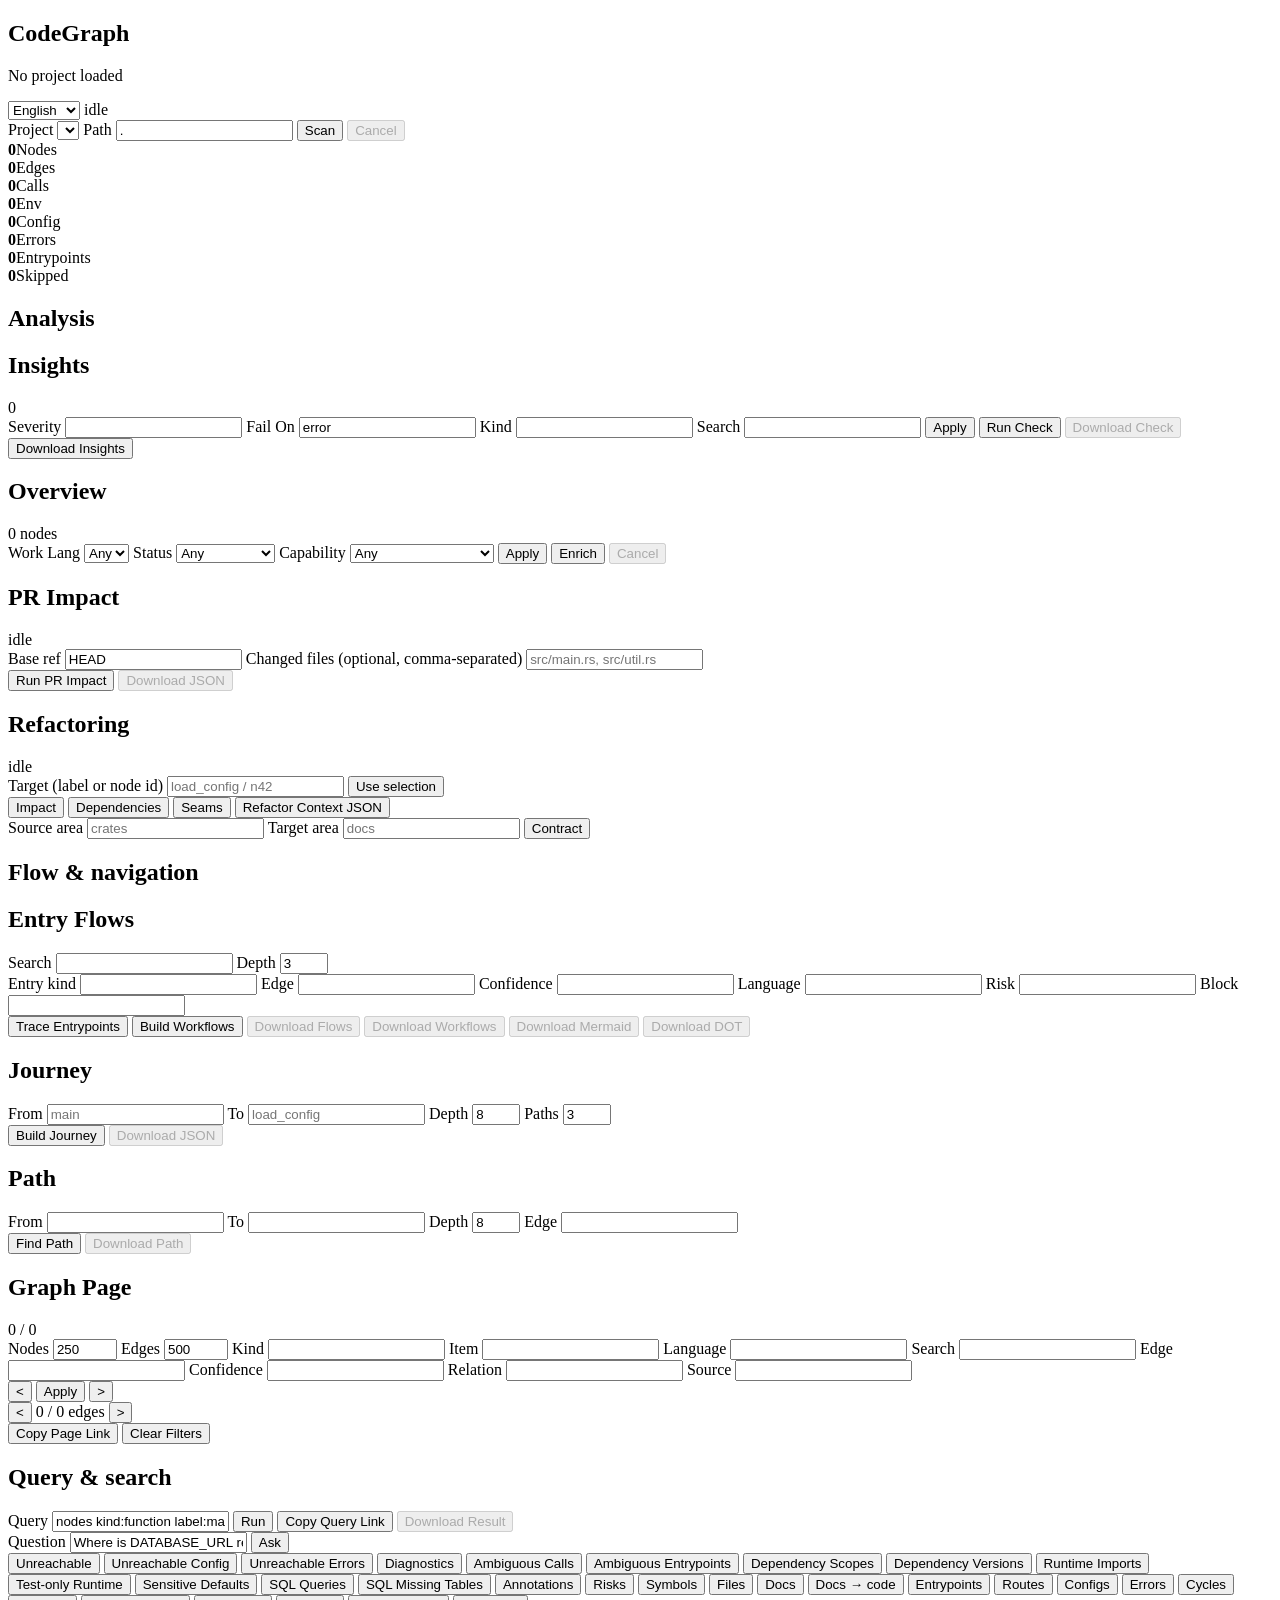
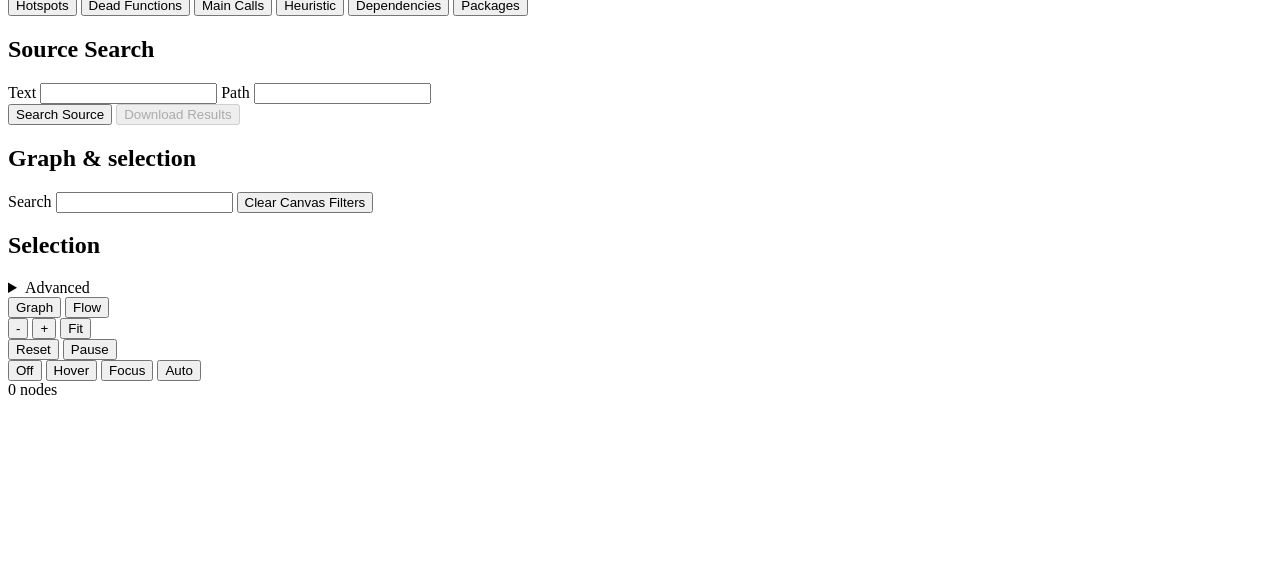
==== commit 85999c09: "Group the sidebar into labelled bands with an Advanced fold The left panel stacked ~20 always-expand" ====
--- a/crates/codegraph-web/static/index.html
+++ b/crates/codegraph-web/static/index.html
@@ -51,33 +51,38 @@
           <div><strong id="skippedCount">0</strong><span data-i18n="stat.skipped">Skipped</span></div>
         </section>
 
-        <section class="runtime-status" aria-label="Runtime status" data-i18n-aria-label="aria.runtimeStatus">
-          <header>
-            <h2 data-i18n="section.runtime">Runtime</h2>
-            <button id="metricsRefreshButton" type="button" data-i18n="button.refresh">Refresh</button>
-          </header>
-          <div id="runtimeMetricsList" class="runtime-metrics-list"></div>
-        </section>
-
-        <section class="job-queue" aria-label="Jobs" data-i18n-aria-label="aria.jobs">
-          <header>
-            <h2 data-i18n="section.jobs">Jobs</h2>
-            <button id="jobRefreshButton" type="button" data-i18n="button.refresh">Refresh</button>
-          </header>
-          <div class="job-summary">
-            <div><strong id="scanJobSummary">0</strong><span data-i18n="job.scan">Scan</span></div>
-            <div><strong id="semanticJobSummary">0</strong><span data-i18n="job.semantic">Semantic</span></div>
-          </div>
-          <div class="job-columns">
-            <section>
-              <h3 data-i18n="job.scan">Scan</h3>
-              <div id="scanJobList" class="job-list"></div>
-            </section>
-            <section>
-              <h3 data-i18n="job.semantic">Semantic</h3>
-              <div id="semanticJobList" class="job-list"></div>
-            </section>
-          </div>
+        <div class="side-group" aria-label="Analysis">
+          <h2 class="side-group__title" data-i18n="group.analysis">Analysis</h2>
+
+        <section class="insights" aria-label="Graph insights" data-i18n-aria-label="aria.graphInsights">
+          <header>
+            <h2 data-i18n="section.insights">Insights</h2>
+            <span id="insightCount">0</span>
+          </header>
+          <div class="insight-filters">
+            <label class="field compact">
+              <span data-i18n="label.severity">Severity</span>
+              <input id="insightSeverityInput" type="text" list="severityOptions" autocomplete="off" />
+            </label>
+            <label class="field compact">
+              <span data-i18n="label.failOn">Fail On</span>
+              <input id="checkFailOnInput" type="text" value="error" list="severityOptions" autocomplete="off" />
+            </label>
+            <label class="field compact">
+              <span data-i18n="label.kind">Kind</span>
+              <input id="insightKindInput" type="text" list="insightKindOptions" autocomplete="off" />
+            </label>
+            <label class="field compact">
+              <span data-i18n="label.search">Search</span>
+              <input id="insightSearchInput" type="text" autocomplete="off" />
+            </label>
+            <button id="insightFilterButton" type="button" data-i18n="button.apply">Apply</button>
+            <button id="checkButton" type="button" data-i18n="button.runCheck">Run Check</button>
+            <button id="checkExportButton" type="button" data-i18n="button.downloadCheck" disabled>Download Check</button>
+            <button id="insightExportButton" type="button" data-i18n="button.downloadInsights">Download Insights</button>
+          </div>
+          <div id="checkResult" class="check-result"></div>
+          <div id="insightList" class="insight-list"></div>
         </section>
 
         <section class="overview" aria-label="Project overview" data-i18n-aria-label="aria.projectOverview">
@@ -138,6 +143,60 @@
           <div id="entrypointList" class="entrypoint-list"></div>
         </section>
 
+        <section class="pr-impact" aria-label="PR impact" data-i18n-aria-label="aria.prImpact">
+          <header>
+            <h2 data-i18n="section.prImpact">PR Impact</h2>
+            <span id="prImpactStatus">idle</span>
+          </header>
+          <div class="pr-impact-fields">
+            <label class="field compact">
+              <span data-i18n="prImpact.base">Base ref</span>
+              <input id="prImpactBaseInput" type="text" value="HEAD" />
+            </label>
+            <label class="field">
+              <span data-i18n="prImpact.files">Changed files (optional, comma-separated)</span>
+              <input id="prImpactFilesInput" type="text" placeholder="src/main.rs, src/util.rs" />
+            </label>
+          </div>
+          <button id="prImpactButton" type="button" data-i18n="button.prImpact">Run PR Impact</button>
+          <button id="prImpactDownloadButton" type="button" data-i18n="button.prImpactDownload" disabled>Download JSON</button>
+          <div id="prImpactResult" class="query-result"></div>
+        </section>
+
+        <section class="refactoring" aria-label="Refactoring reports" data-i18n-aria-label="aria.refactoring">
+          <header>
+            <h2 data-i18n="section.refactoring">Refactoring</h2>
+            <span id="refactorStatus">idle</span>
+          </header>
+          <div class="refactoring-fields">
+            <label class="field">
+              <span data-i18n="refactor.target">Target (label or node id)</span>
+              <input id="refactorTargetInput" type="text" placeholder="load_config / n42" />
+            </label>
+            <button id="refactorUseSelectionButton" type="button" data-i18n="refactor.useSelection">Use selection</button>
+          </div>
+          <button id="refactorImpactButton" type="button" data-i18n="button.refactorImpact">Impact</button>
+          <button id="refactorDepsButton" type="button" data-i18n="button.refactorDeps">Dependencies</button>
+          <button id="refactorSeamsButton" type="button" data-i18n="button.refactorSeams">Seams</button>
+          <button id="refactorContextButton" type="button" data-i18n="button.refactorContext">Refactor Context JSON</button>
+          <div class="refactoring-fields">
+            <label class="field compact">
+              <span data-i18n="refactor.sourceArea">Source area</span>
+              <input id="refactorSourceAreaInput" type="text" placeholder="crates" />
+            </label>
+            <label class="field compact">
+              <span data-i18n="refactor.targetArea">Target area</span>
+              <input id="refactorTargetAreaInput" type="text" placeholder="docs" />
+            </label>
+            <button id="refactorContractButton" type="button" data-i18n="button.refactorContract">Contract</button>
+          </div>
+          <div id="refactorResult" class="query-result"></div>
+        </section>
+        </div>
+
+        <div class="side-group" aria-label="Flow & navigation">
+          <h2 class="side-group__title" data-i18n="group.flow">Flow &amp; navigation</h2>
+
         <section class="entrypoint-flows" aria-label="Entrypoint flows" data-i18n-aria-label="aria.entrypointFlows">
           <header>
             <h2 data-i18n="section.entryFlows">Entry Flows</h2>
@@ -250,6 +309,33 @@
           <div id="journeyResult" class="query-result"></div>
         </section>
 
+        <section class="path-query" aria-label="Graph path" data-i18n-aria-label="aria.graphPath">
+          <header>
+            <h2 data-i18n="section.path">Path</h2>
+          </header>
+          <div class="path-fields">
+            <label class="field compact">
+              <span data-i18n="label.from">From</span>
+              <input id="pathFromInput" type="text" autocomplete="off" />
+            </label>
+            <label class="field compact">
+              <span data-i18n="label.to">To</span>
+              <input id="pathToInput" type="text" autocomplete="off" />
+            </label>
+            <label class="field compact">
+              <span data-i18n="label.depth">Depth</span>
+              <input id="pathDepthInput" type="number" min="1" max="32" value="8" />
+            </label>
+            <label class="field compact">
+              <span data-i18n="label.edge">Edge</span>
+              <input id="pathEdgeKindInput" type="text" list="edgeKindOptions" autocomplete="off" />
+            </label>
+          </div>
+          <button id="pathButton" type="button" data-i18n="button.findPath">Find Path</button>
+          <button id="pathExportButton" type="button" data-i18n="button.downloadPathResult" disabled>Download Path</button>
+          <div id="pathResult" class="query-result"></div>
+        </section>
+
         <section class="graph-page" aria-label="Graph page" data-i18n-aria-label="aria.graphPage">
           <header>
             <h2 data-i18n="section.graphPage">Graph Page</h2>
@@ -317,6 +403,10 @@
           </div>
           <div id="pageScope" class="page-scope" aria-live="polite"></div>
         </section>
+        </div>
+
+        <div class="side-group" aria-label="Query & search">
+          <h2 class="side-group__title" data-i18n="group.query">Query &amp; search</h2>
 
         <section class="query" aria-label="Graph query" data-i18n-aria-label="aria.graphQuery">
           <label class="field">
@@ -458,6 +548,99 @@
           <button id="sourceSearchExportButton" type="button" data-i18n="button.downloadSourceResults" disabled>Download Results</button>
           <div id="sourceSearchResult" class="query-result"></div>
         </section>
+        </div>
+
+        <div class="side-group" aria-label="Graph & selection">
+          <h2 class="side-group__title" data-i18n="group.graph">Graph &amp; selection</h2>
+
+        <section class="filters" aria-label="Graph filters" data-i18n-aria-label="aria.graphFilters">
+          <label class="field">
+            <span data-i18n="label.search">Search</span>
+            <input id="searchInput" type="search" autocomplete="off" />
+          </label>
+          <button id="clearCanvasFiltersButton" type="button" data-i18n="button.clearCanvasFilters">Clear Canvas Filters</button>
+          <div id="kindFilters" class="kind-filters"></div>
+        </section>
+
+        <section class="selection" aria-label="Selected node" data-i18n-aria-label="aria.selectedNode">
+          <h2 id="selectionTitle" data-i18n-fallback="selection.title">Selection</h2>
+          <div id="selectionBody" class="selection-body"></div>
+        </section>
+        </div>
+
+        <details class="side-group side-advanced">
+          <summary class="side-group__title" data-i18n="group.advanced">Advanced</summary>
+
+        <section class="runtime-status" aria-label="Runtime status" data-i18n-aria-label="aria.runtimeStatus">
+          <header>
+            <h2 data-i18n="section.runtime">Runtime</h2>
+            <button id="metricsRefreshButton" type="button" data-i18n="button.refresh">Refresh</button>
+          </header>
+          <div id="runtimeMetricsList" class="runtime-metrics-list"></div>
+        </section>
+
+        <section class="job-queue" aria-label="Jobs" data-i18n-aria-label="aria.jobs">
+          <header>
+            <h2 data-i18n="section.jobs">Jobs</h2>
+            <button id="jobRefreshButton" type="button" data-i18n="button.refresh">Refresh</button>
+          </header>
+          <div class="job-summary">
+            <div><strong id="scanJobSummary">0</strong><span data-i18n="job.scan">Scan</span></div>
+            <div><strong id="semanticJobSummary">0</strong><span data-i18n="job.semantic">Semantic</span></div>
+          </div>
+          <div class="job-columns">
+            <section>
+              <h3 data-i18n="job.scan">Scan</h3>
+              <div id="scanJobList" class="job-list"></div>
+            </section>
+            <section>
+              <h3 data-i18n="job.semantic">Semantic</h3>
+              <div id="semanticJobList" class="job-list"></div>
+            </section>
+          </div>
+        </section>
+
+        <section class="config-trace" aria-label="Configuration trace" data-i18n-aria-label="aria.configurationTrace">
+          <header>
+            <h2 data-i18n="section.configTrace">Config Trace</h2>
+          </header>
+          <div class="config-trace-fields">
+            <label class="field compact">
+              <span data-i18n="label.target">Target</span>
+              <input id="configTraceTargetInput" type="text" autocomplete="off" />
+            </label>
+            <label class="field compact">
+              <span data-i18n="label.depth">Depth</span>
+              <input id="configTraceDepthInput" type="number" min="1" max="32" value="6" />
+            </label>
+          </div>
+          <button id="configTraceButton" type="button" data-i18n="button.traceConfig">Trace Config</button>
+          <button id="configTraceExportButton" type="button" data-i18n="button.downloadConfigTrace" disabled>
+            Download Config Trace
+          </button>
+          <div id="configTraceResult" class="query-result"></div>
+        </section>
+
+        <section class="error-trace" aria-label="Error trace" data-i18n-aria-label="aria.errorTrace">
+          <header>
+            <h2 data-i18n="section.errorTrace">Error Trace</h2>
+          </header>
+          <div class="error-trace-fields">
+            <label class="field compact">
+              <span data-i18n="label.target">Target</span>
+              <input id="errorTraceTargetInput" type="text" autocomplete="off" />
+            </label>
+            <label class="field compact">
+              <span data-i18n="label.depth">Depth</span>
+              <input id="errorTraceDepthInput" type="number" min="1" max="32" value="6" />
+            </label>
+          </div>
+          <button id="errorTraceButton" type="button" data-i18n="button.traceErrors">Trace Errors</button>
+          <button id="errorTraceExportButton" type="button" data-i18n="button.downloadErrorTrace" disabled>
+            Download Error Trace
+          </button>
+          <div id="errorTraceResult" class="query-result"></div>
+        </section>
 
         <section class="cache-diff" aria-label="Cache diagnostics" data-i18n-aria-label="aria.cacheDiagnostics">
           <header>
@@ -479,56 +662,6 @@
           <div id="cacheDiffResult" class="query-result"></div>
         </section>
 
-        <section class="pr-impact" aria-label="PR impact" data-i18n-aria-label="aria.prImpact">
-          <header>
-            <h2 data-i18n="section.prImpact">PR Impact</h2>
-            <span id="prImpactStatus">idle</span>
-          </header>
-          <div class="pr-impact-fields">
-            <label class="field compact">
-              <span data-i18n="prImpact.base">Base ref</span>
-              <input id="prImpactBaseInput" type="text" value="HEAD" />
-            </label>
-            <label class="field">
-              <span data-i18n="prImpact.files">Changed files (optional, comma-separated)</span>
-              <input id="prImpactFilesInput" type="text" placeholder="src/main.rs, src/util.rs" />
-            </label>
-          </div>
-          <button id="prImpactButton" type="button" data-i18n="button.prImpact">Run PR Impact</button>
-          <button id="prImpactDownloadButton" type="button" data-i18n="button.prImpactDownload" disabled>Download JSON</button>
-          <div id="prImpactResult" class="query-result"></div>
-        </section>
-
-        <section class="refactoring" aria-label="Refactoring reports" data-i18n-aria-label="aria.refactoring">
-          <header>
-            <h2 data-i18n="section.refactoring">Refactoring</h2>
-            <span id="refactorStatus">idle</span>
-          </header>
-          <div class="refactoring-fields">
-            <label class="field">
-              <span data-i18n="refactor.target">Target (label or node id)</span>
-              <input id="refactorTargetInput" type="text" placeholder="load_config / n42" />
-            </label>
-            <button id="refactorUseSelectionButton" type="button" data-i18n="refactor.useSelection">Use selection</button>
-          </div>
-          <button id="refactorImpactButton" type="button" data-i18n="button.refactorImpact">Impact</button>
-          <button id="refactorDepsButton" type="button" data-i18n="button.refactorDeps">Dependencies</button>
-          <button id="refactorSeamsButton" type="button" data-i18n="button.refactorSeams">Seams</button>
-          <button id="refactorContextButton" type="button" data-i18n="button.refactorContext">Refactor Context JSON</button>
-          <div class="refactoring-fields">
-            <label class="field compact">
-              <span data-i18n="refactor.sourceArea">Source area</span>
-              <input id="refactorSourceAreaInput" type="text" placeholder="crates" />
-            </label>
-            <label class="field compact">
-              <span data-i18n="refactor.targetArea">Target area</span>
-              <input id="refactorTargetAreaInput" type="text" placeholder="docs" />
-            </label>
-            <button id="refactorContractButton" type="button" data-i18n="button.refactorContract">Contract</button>
-          </div>
-          <div id="refactorResult" class="query-result"></div>
-        </section>
-
         <section class="graph-export" aria-label="Graph export" data-i18n-aria-label="aria.graphExport">
           <header>
             <h2 data-i18n="section.export">Export</h2>
@@ -541,6 +674,7 @@
                 <option value="dot">DOT</option>
                 <option value="ndjson">NDJSON</option>
                 <option value="graphml">GraphML</option>
+                <option value="svg">SVG</option>
                 <option value="mermaid_html">Mermaid HTML</option>
                 <option value="cypher">Neo4j Cypher</option>
                 <option value="falkordb">FalkorDB</option>
@@ -553,120 +687,7 @@
           <button id="exportSliceButton" type="button" data-i18n="button.downloadSlice">Download Slice</button>
           <div id="exportResult" class="query-result"></div>
         </section>
-
-        <section class="path-query" aria-label="Graph path" data-i18n-aria-label="aria.graphPath">
-          <header>
-            <h2 data-i18n="section.path">Path</h2>
-          </header>
-          <div class="path-fields">
-            <label class="field compact">
-              <span data-i18n="label.from">From</span>
-              <input id="pathFromInput" type="text" autocomplete="off" />
-            </label>
-            <label class="field compact">
-              <span data-i18n="label.to">To</span>
-              <input id="pathToInput" type="text" autocomplete="off" />
-            </label>
-            <label class="field compact">
-              <span data-i18n="label.depth">Depth</span>
-              <input id="pathDepthInput" type="number" min="1" max="32" value="8" />
-            </label>
-            <label class="field compact">
-              <span data-i18n="label.edge">Edge</span>
-              <input id="pathEdgeKindInput" type="text" list="edgeKindOptions" autocomplete="off" />
-            </label>
-          </div>
-          <button id="pathButton" type="button" data-i18n="button.findPath">Find Path</button>
-          <button id="pathExportButton" type="button" data-i18n="button.downloadPathResult" disabled>Download Path</button>
-          <div id="pathResult" class="query-result"></div>
-        </section>
-
-        <section class="config-trace" aria-label="Configuration trace" data-i18n-aria-label="aria.configurationTrace">
-          <header>
-            <h2 data-i18n="section.configTrace">Config Trace</h2>
-          </header>
-          <div class="config-trace-fields">
-            <label class="field compact">
-              <span data-i18n="label.target">Target</span>
-              <input id="configTraceTargetInput" type="text" autocomplete="off" />
-            </label>
-            <label class="field compact">
-              <span data-i18n="label.depth">Depth</span>
-              <input id="configTraceDepthInput" type="number" min="1" max="32" value="6" />
-            </label>
-          </div>
-          <button id="configTraceButton" type="button" data-i18n="button.traceConfig">Trace Config</button>
-          <button id="configTraceExportButton" type="button" data-i18n="button.downloadConfigTrace" disabled>
-            Download Config Trace
-          </button>
-          <div id="configTraceResult" class="query-result"></div>
-        </section>
-
-        <section class="error-trace" aria-label="Error trace" data-i18n-aria-label="aria.errorTrace">
-          <header>
-            <h2 data-i18n="section.errorTrace">Error Trace</h2>
-          </header>
-          <div class="error-trace-fields">
-            <label class="field compact">
-              <span data-i18n="label.target">Target</span>
-              <input id="errorTraceTargetInput" type="text" autocomplete="off" />
-            </label>
-            <label class="field compact">
-              <span data-i18n="label.depth">Depth</span>
-              <input id="errorTraceDepthInput" type="number" min="1" max="32" value="6" />
-            </label>
-          </div>
-          <button id="errorTraceButton" type="button" data-i18n="button.traceErrors">Trace Errors</button>
-          <button id="errorTraceExportButton" type="button" data-i18n="button.downloadErrorTrace" disabled>
-            Download Error Trace
-          </button>
-          <div id="errorTraceResult" class="query-result"></div>
-        </section>
-
-        <section class="insights" aria-label="Graph insights" data-i18n-aria-label="aria.graphInsights">
-          <header>
-            <h2 data-i18n="section.insights">Insights</h2>
-            <span id="insightCount">0</span>
-          </header>
-          <div class="insight-filters">
-            <label class="field compact">
-              <span data-i18n="label.severity">Severity</span>
-              <input id="insightSeverityInput" type="text" list="severityOptions" autocomplete="off" />
-            </label>
-            <label class="field compact">
-              <span data-i18n="label.failOn">Fail On</span>
-              <input id="checkFailOnInput" type="text" value="error" list="severityOptions" autocomplete="off" />
-            </label>
-            <label class="field compact">
-              <span data-i18n="label.kind">Kind</span>
-              <input id="insightKindInput" type="text" list="insightKindOptions" autocomplete="off" />
-            </label>
-            <label class="field compact">
-              <span data-i18n="label.search">Search</span>
-              <input id="insightSearchInput" type="text" autocomplete="off" />
-            </label>
-            <button id="insightFilterButton" type="button" data-i18n="button.apply">Apply</button>
-            <button id="checkButton" type="button" data-i18n="button.runCheck">Run Check</button>
-            <button id="checkExportButton" type="button" data-i18n="button.downloadCheck" disabled>Download Check</button>
-            <button id="insightExportButton" type="button" data-i18n="button.downloadInsights">Download Insights</button>
-          </div>
-          <div id="checkResult" class="check-result"></div>
-          <div id="insightList" class="insight-list"></div>
-        </section>
-
-        <section class="filters" aria-label="Graph filters" data-i18n-aria-label="aria.graphFilters">
-          <label class="field">
-            <span data-i18n="label.search">Search</span>
-            <input id="searchInput" type="search" autocomplete="off" />
-          </label>
-          <button id="clearCanvasFiltersButton" type="button" data-i18n="button.clearCanvasFilters">Clear Canvas Filters</button>
-          <div id="kindFilters" class="kind-filters"></div>
-        </section>
-
-        <section class="selection" aria-label="Selected node" data-i18n-aria-label="aria.selectedNode">
-          <h2 id="selectionTitle" data-i18n-fallback="selection.title">Selection</h2>
-          <div id="selectionBody" class="selection-body"></div>
-        </section>
+        </details>
       </aside>
 
       <section class="graph-stage" aria-label="Code graph" data-i18n-aria-label="aria.graphStage">
@@ -691,6 +712,21 @@
               Flow
             </button>
           </div>
+          <select
+            id="flowEntrypointSelect"
+            class="flow-entry-select"
+            aria-label="Flow entrypoint"
+            data-i18n-aria-label="aria.flowEntrypoint"
+            hidden
+          ></select>
+          <button
+            id="flowHelpButton"
+            class="flow-help-button"
+            type="button"
+            aria-label="Flow controls help"
+            data-i18n-aria-label="aria.flowHelp"
+            hidden
+          >?</button>
           <div class="graph-control-group">
             <button id="zoomOutButton" type="button" aria-label="Zoom out" data-i18n-aria-label="aria.zoomOut">-</button>
             <button id="zoomInButton" type="button" aria-label="Zoom in" data-i18n-aria-label="aria.zoomIn">+</button>
@@ -730,6 +766,7 @@
         ></canvas>
         <div id="graphHud" class="graph-hud" aria-live="polite"></div>
         <div id="flowHud" class="graph-hud flow-hud" aria-live="polite" hidden></div>
+        <div id="flowHelp" class="flow-help" role="dialog" aria-label="Flow controls" hidden></div>
         <div class="legend" id="legend"></div>
       </section>
     </main>
